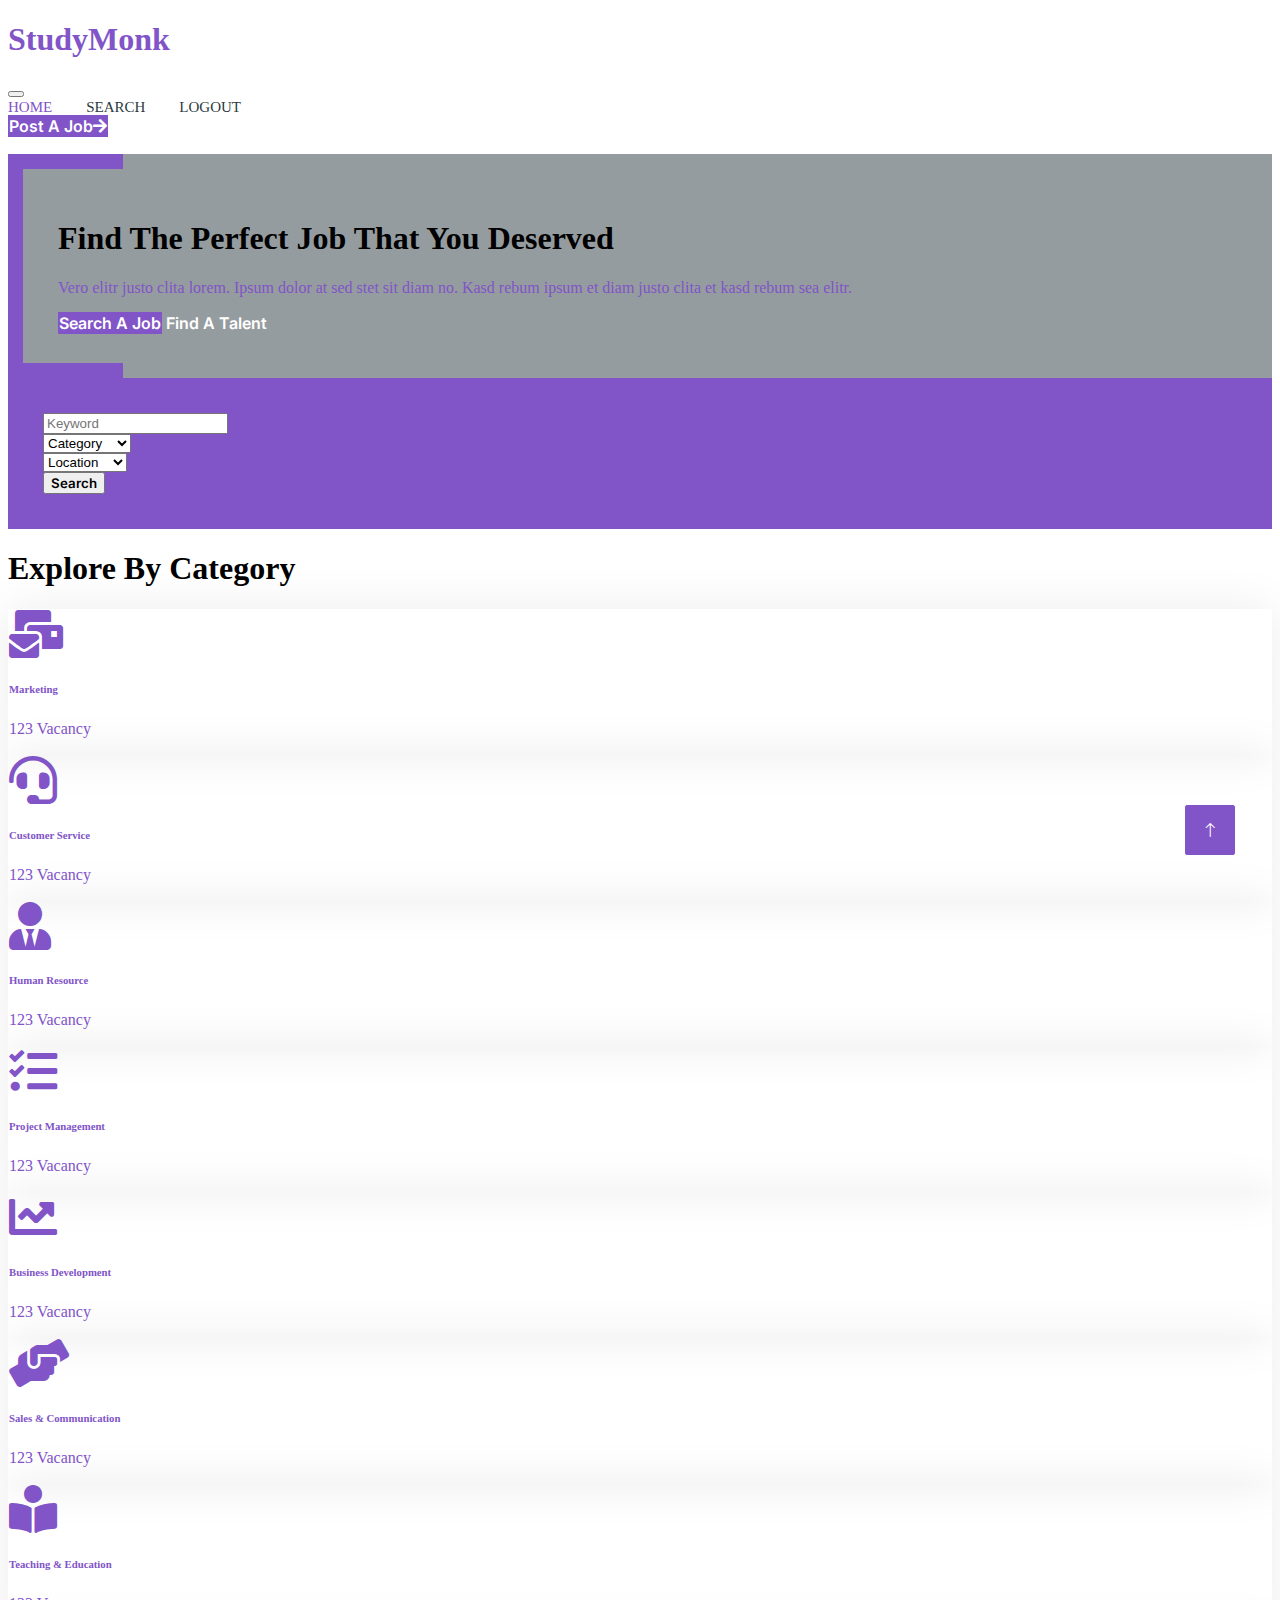
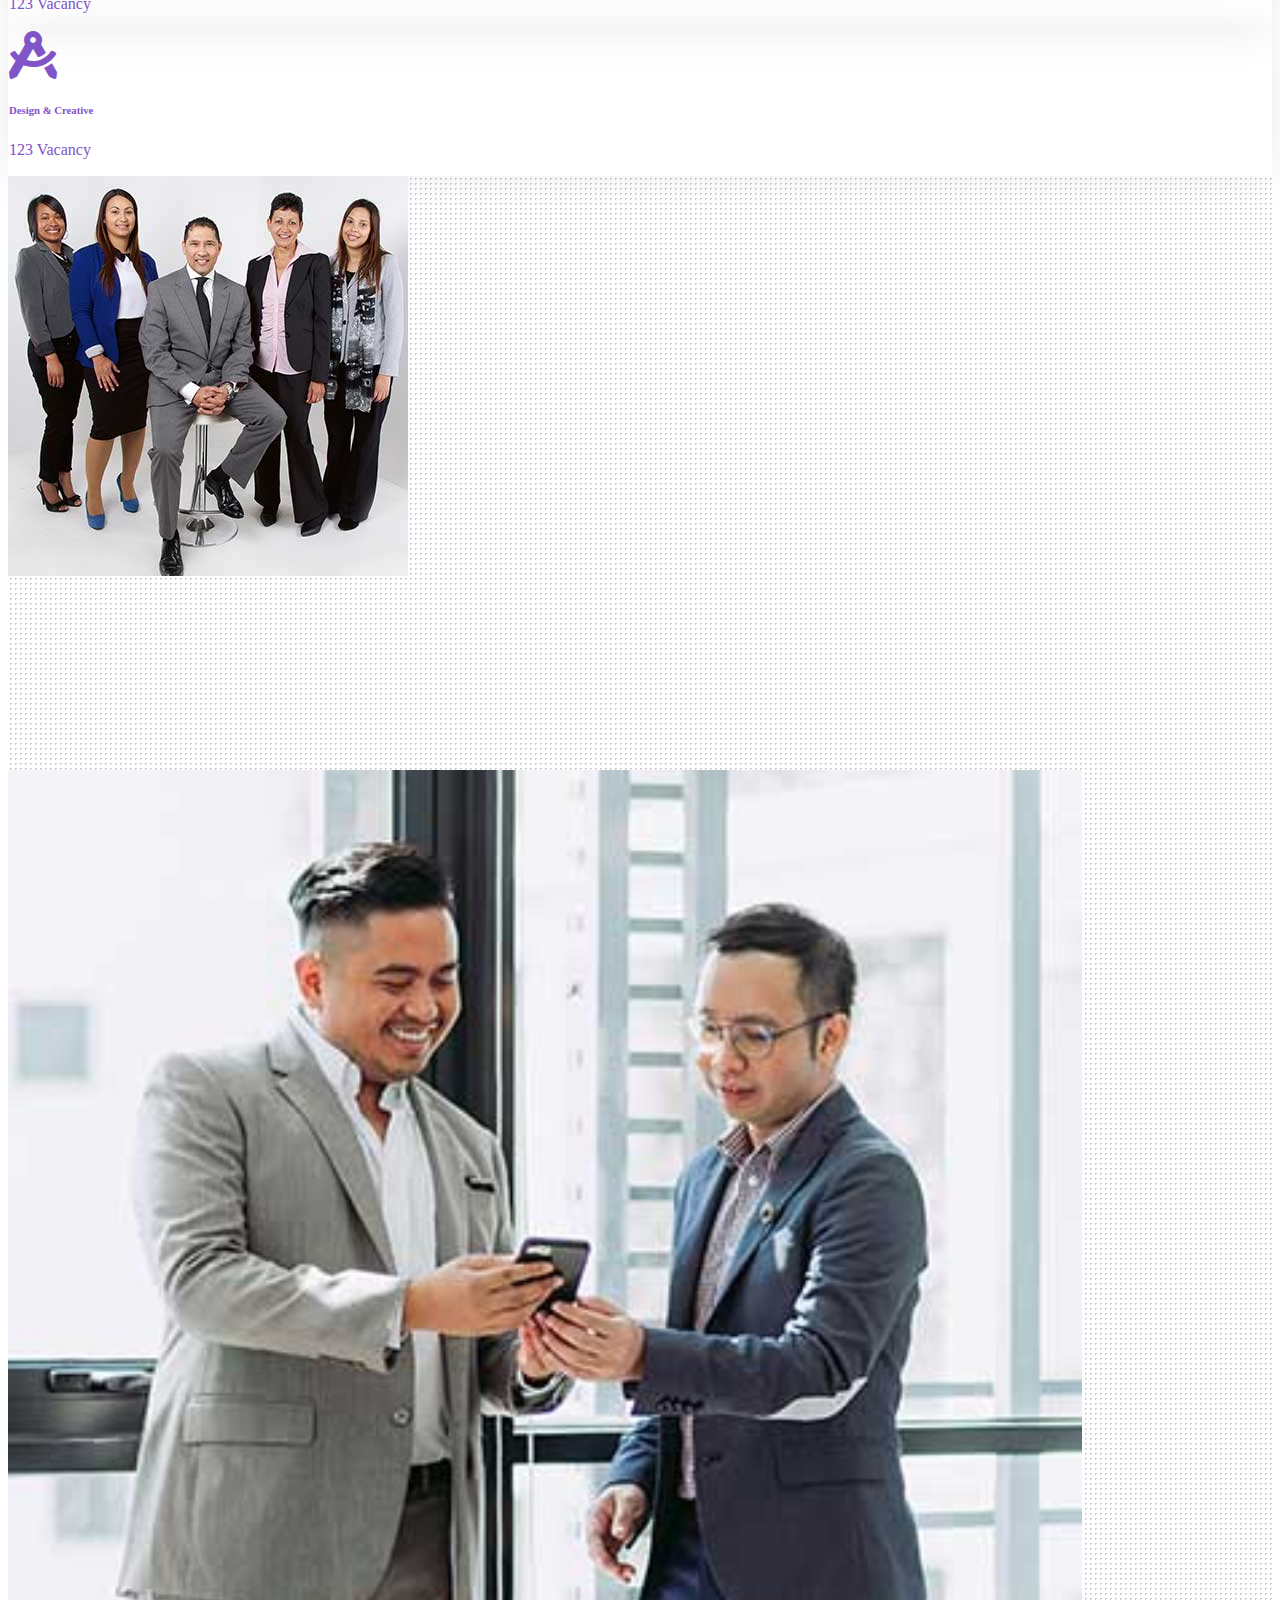
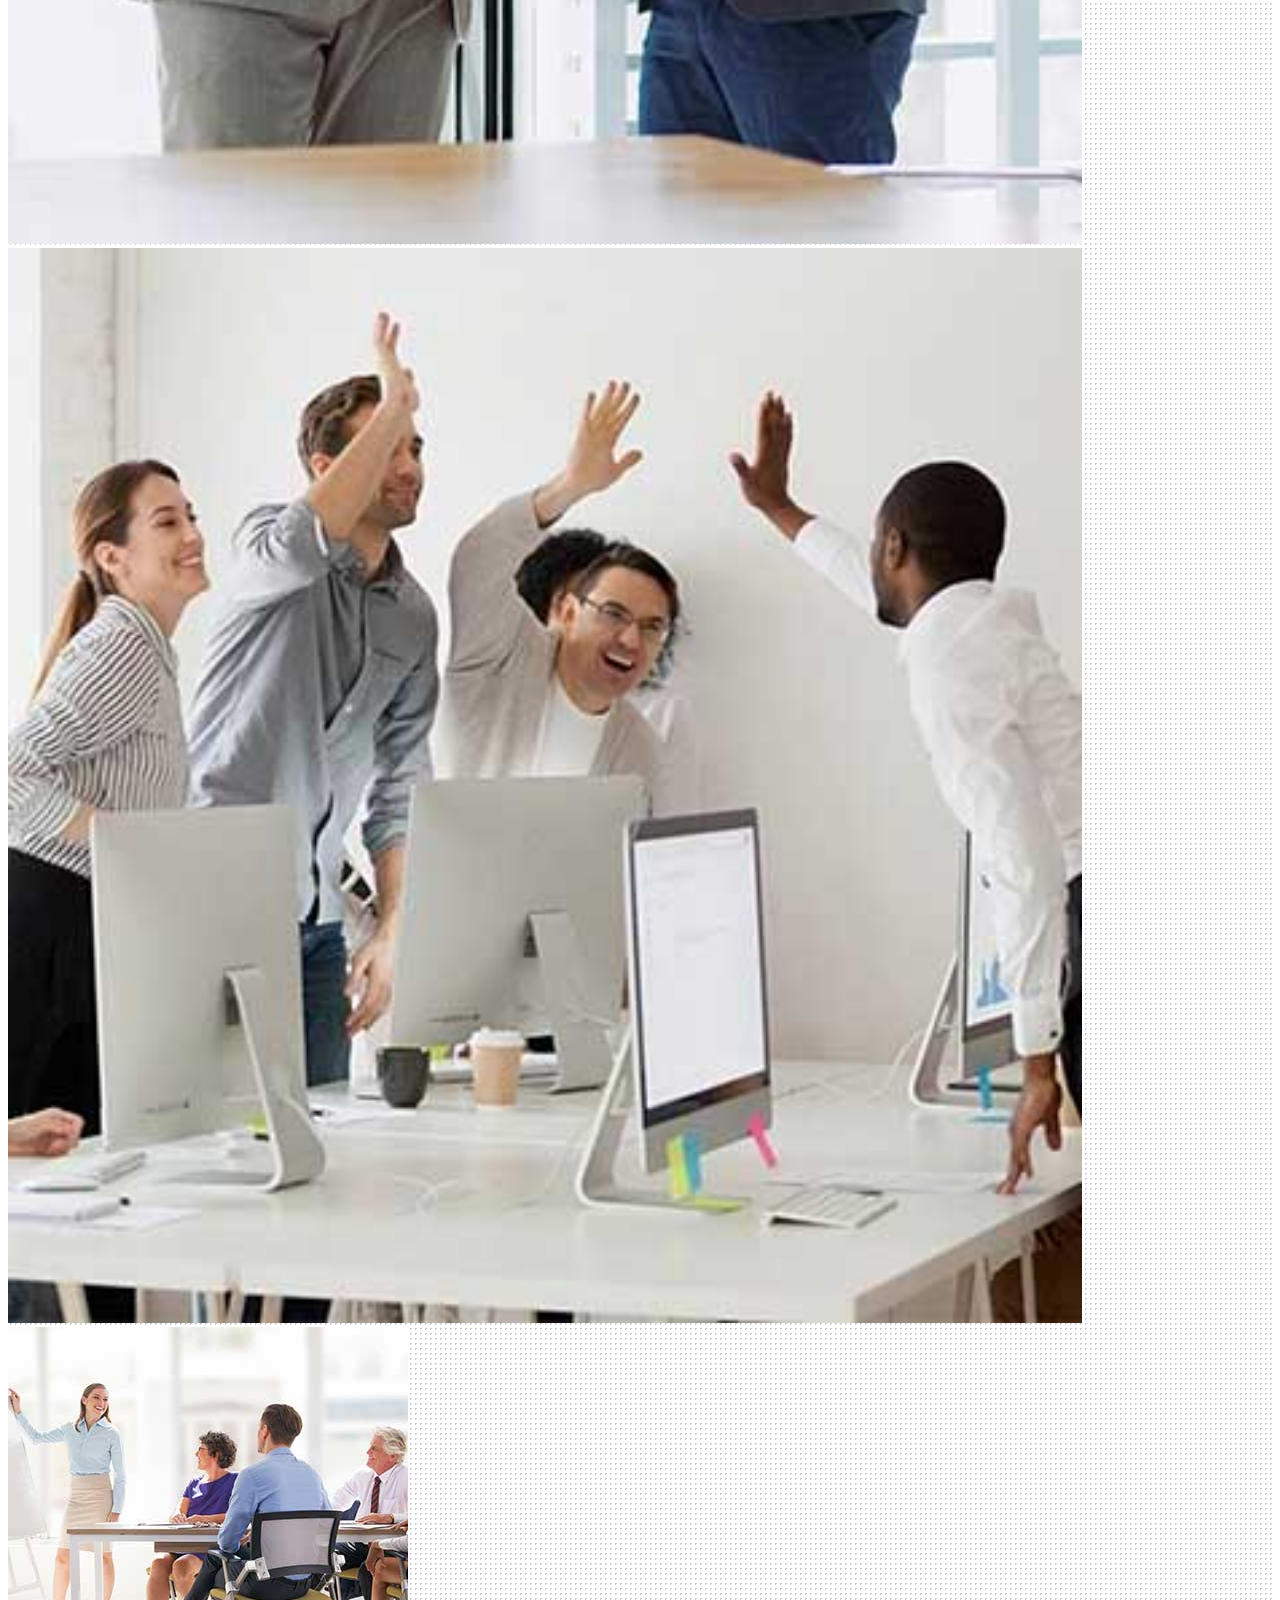
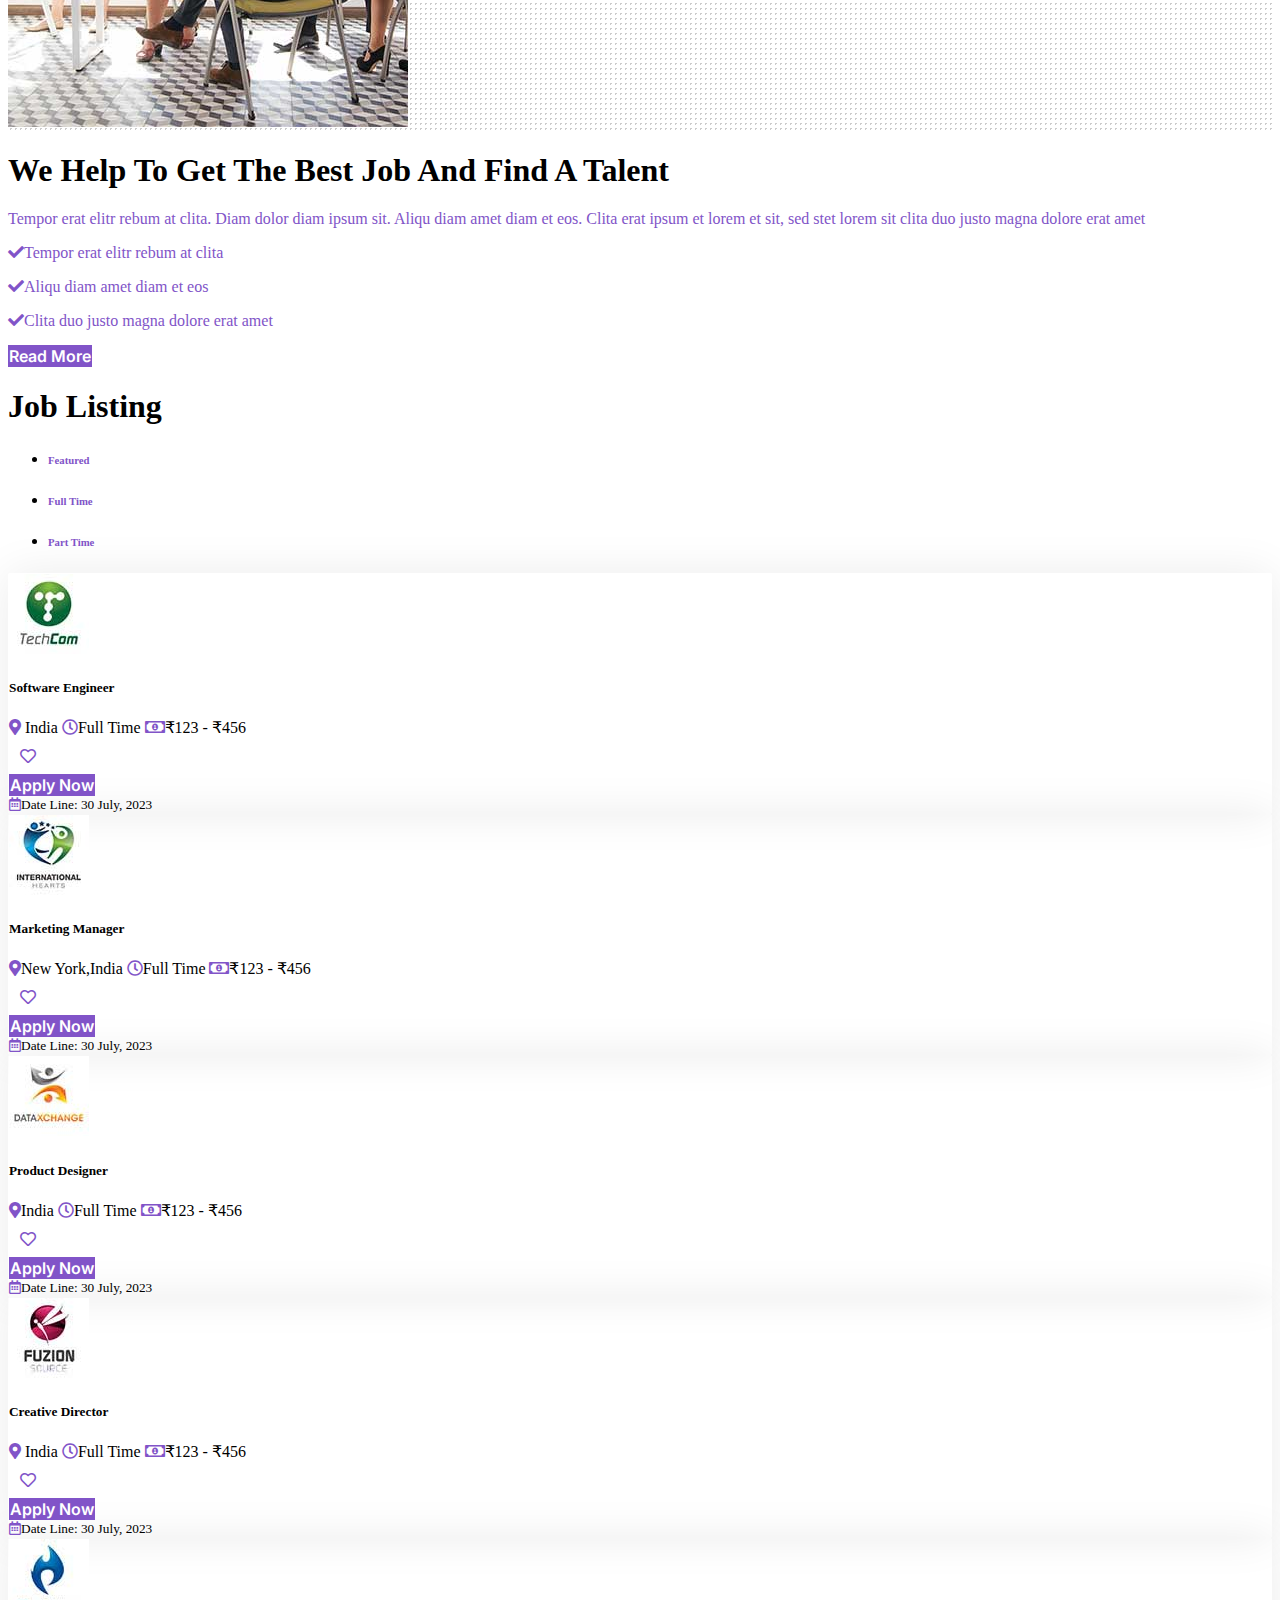
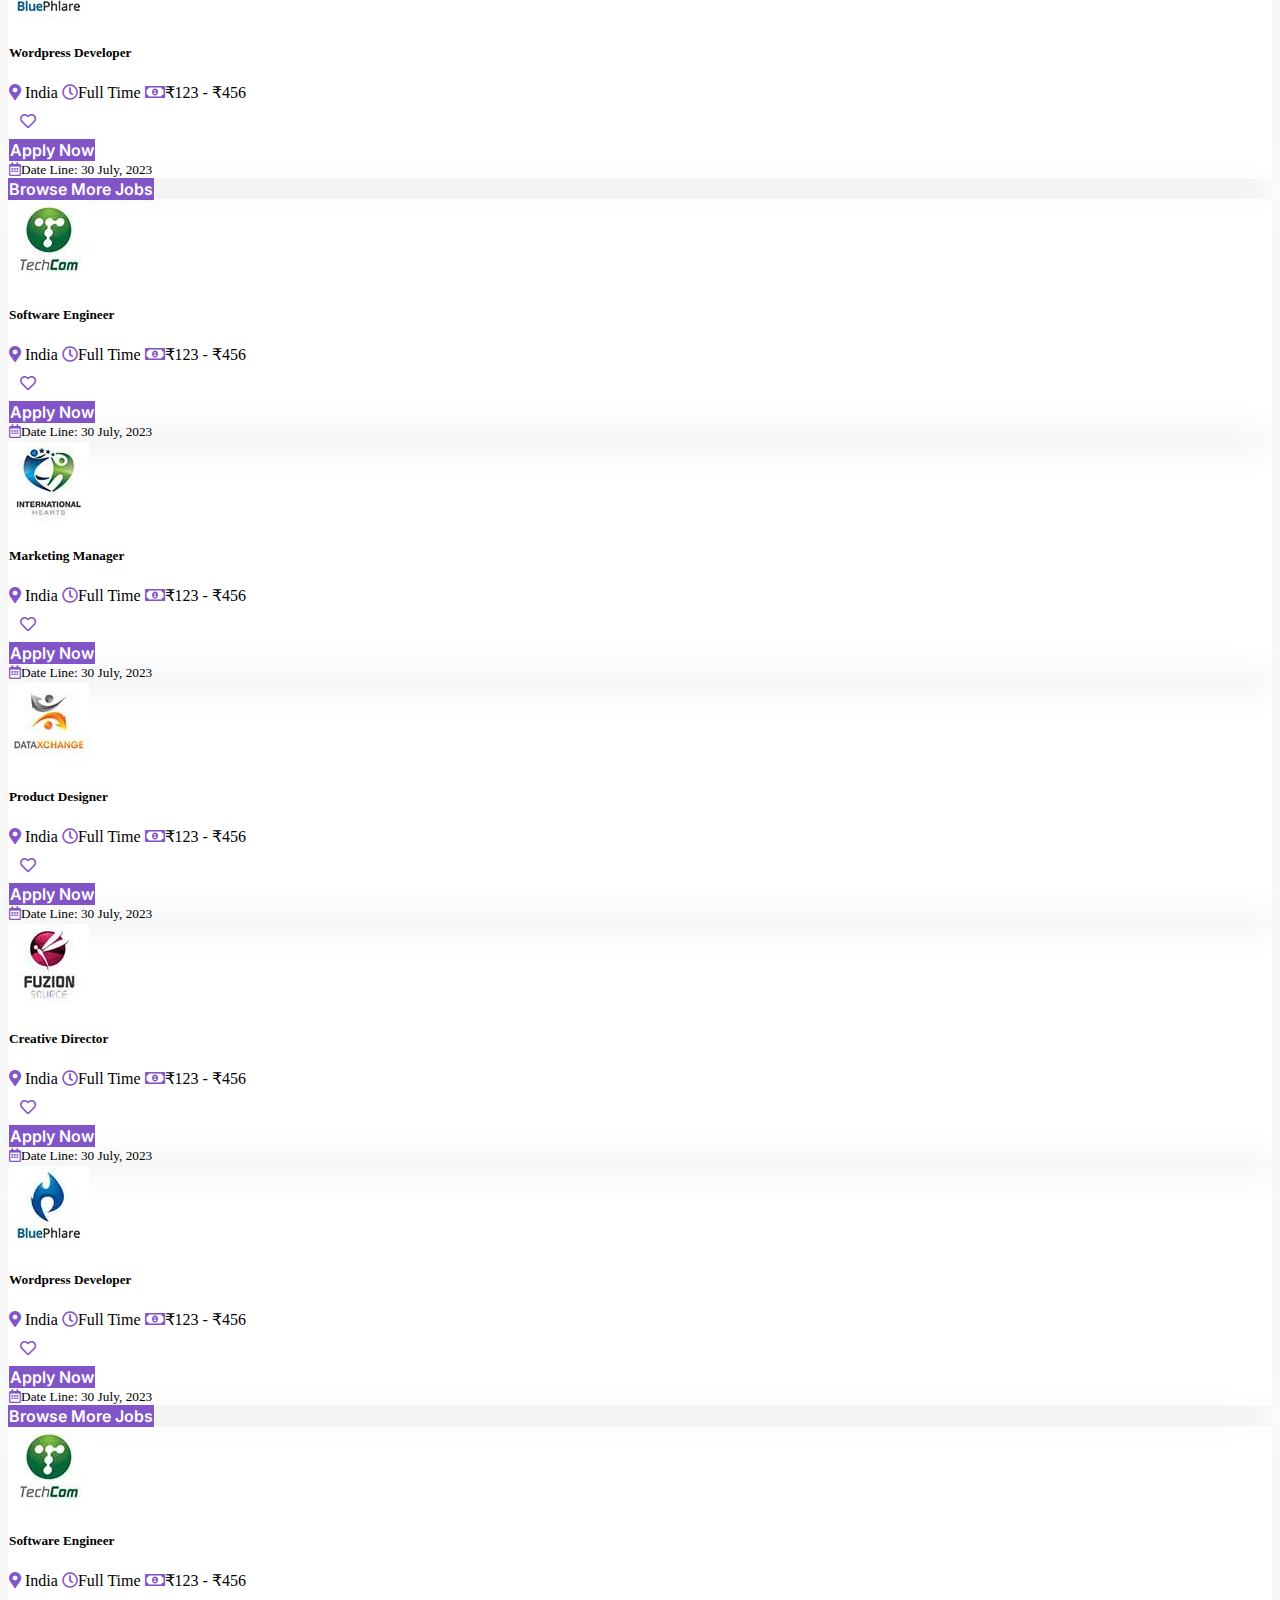
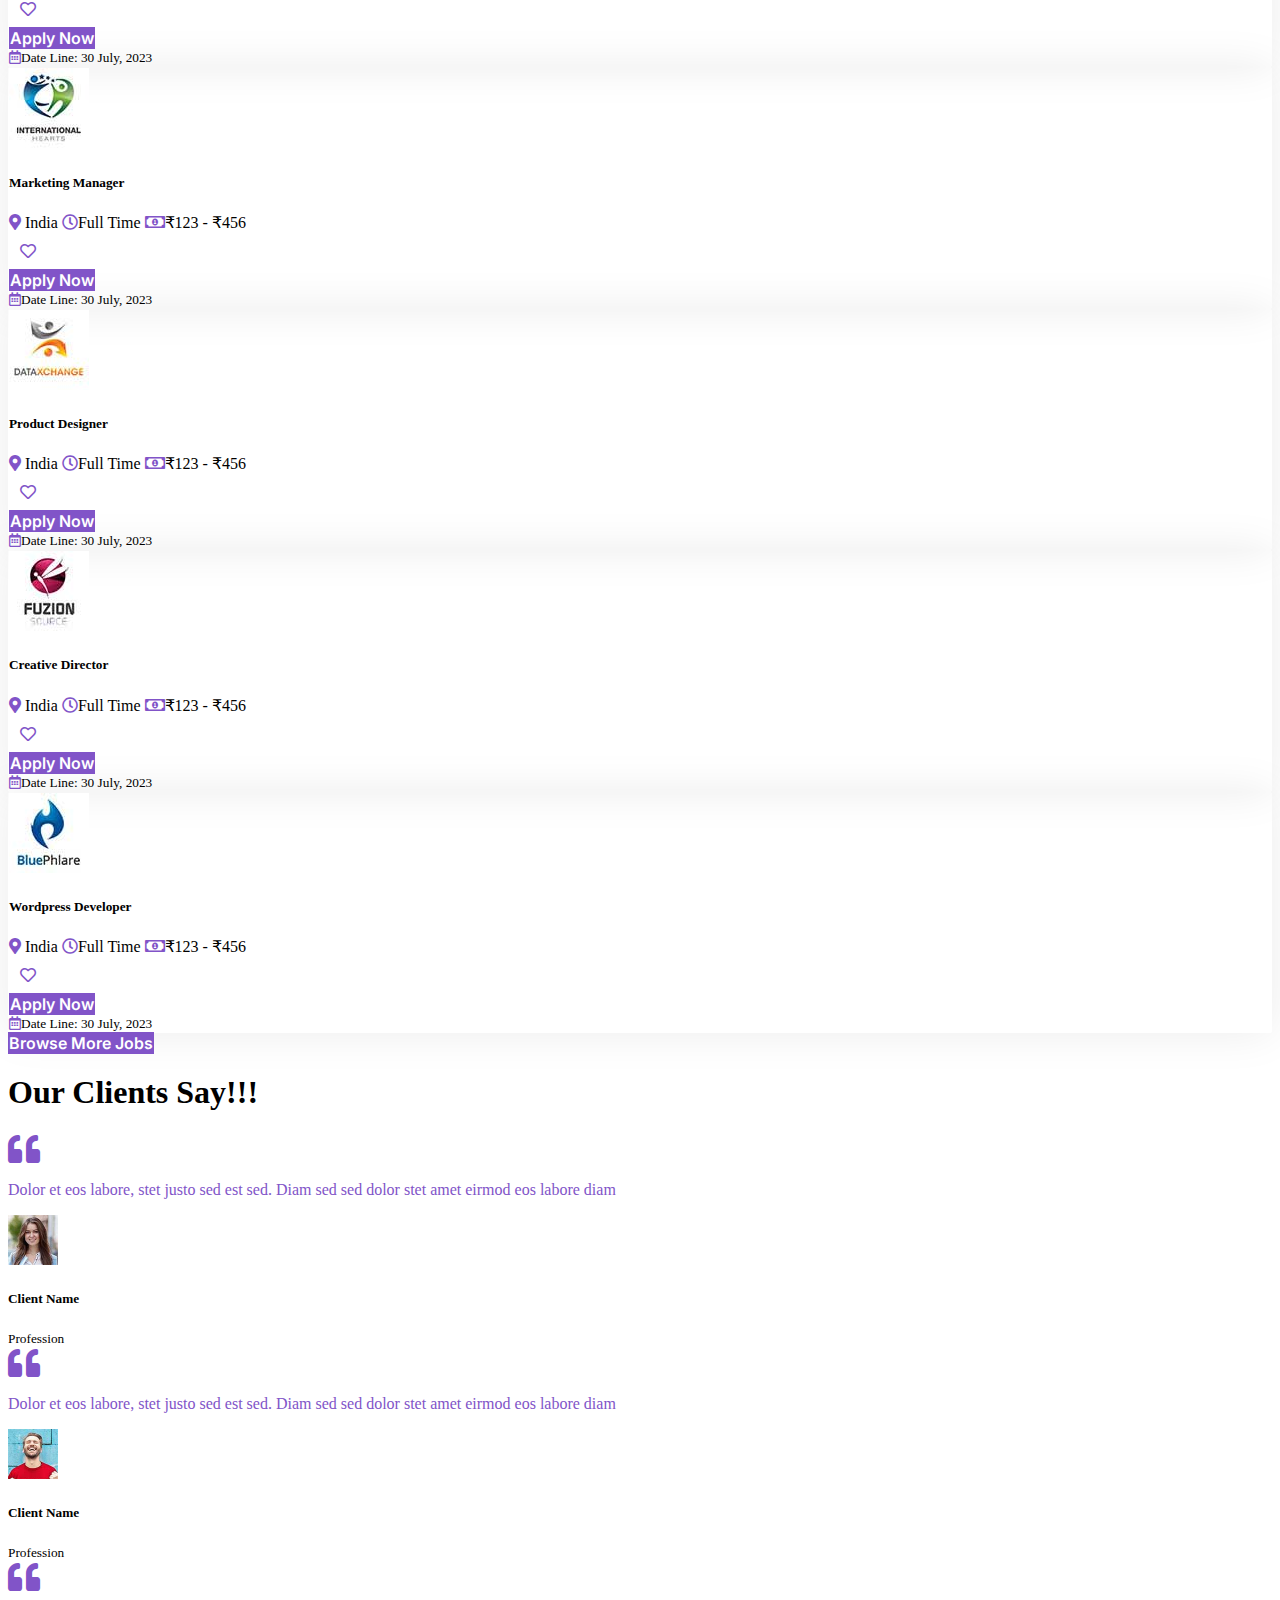
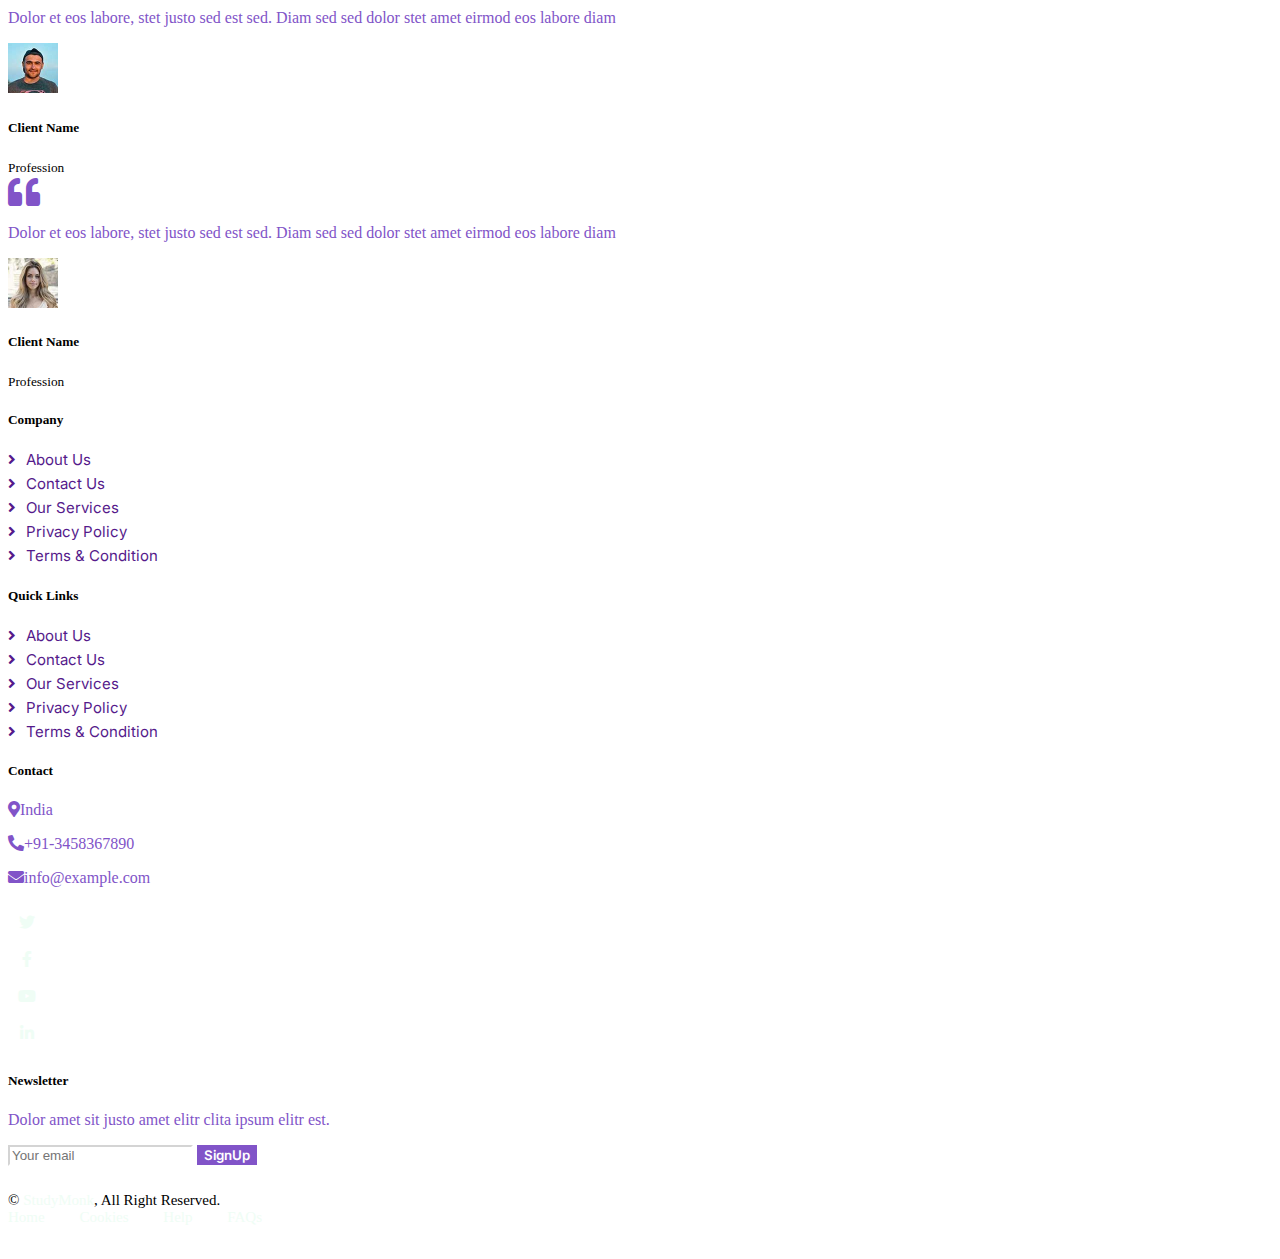
==== home.html @ c02f1f46 "landing page changed" ====
<!DOCTYPE html>
<html lang="en">

<head>
    <meta charset="utf-8">
    <title>StudyMonk</title>
    <meta content="width=device-width, initial-scale=1.0" name="viewport">
    <meta content="" name="keywords">
    <meta content="" name="description">
    <link rel="preconnect" href="https://fonts.googleapis.com">
    <link rel="preconnect" href="https://fonts.gstatic.com" crossorigin>
    <link href="https://fonts.googleapis.com/css2?family=Heebo:wght@400;500;600&family=Inter:wght@700;800&display=swap"
        rel="stylesheet">

    <link href="https://cdnjs.cloudflare.com/ajax/libs/font-awesome/5.10.0/css/all.min.css" rel="stylesheet">
    <link href="https://cdn.jsdelivr.net/npm/bootstrap-icons@1.4.1/font/bootstrap-icons.css" rel="stylesheet">

    <link href="https://cdn.jsdelivr.net/npm/bootstrap@5.3.0/dist/css/bootstrap.min.css" rel="stylesheet"
        integrity="sha384-9ndCyUaIbzAi2FUVXJi0CjmCapSmO7SnpJef0486qhLnuZ2cdeRhO02iuK6FUUVM" crossorigin="anonymous">

    <link href="css/style.css" rel="stylesheet">
</head>

<body>
    <div class="container-xxl bg-white p-0">
        <!-- Navbar Start -->
        <nav class="navbar navbar-expand-lg bg-white navbar-light shadow sticky-top p-0">
            <a href="home.html" class="navbar-brand d-flex align-items-center text-center py-0 px-4 px-lg-5">
                <h1 class="m-0 text-primary">StudyMonk</h1>
            </a>
            <button type="button" class="navbar-toggler me-4" data-bs-toggle="collapse"
                data-bs-target="#navbarCollapse">
                <span class="navbar-toggler-icon"></span>
            </button>
            <div class="collapse navbar-collapse" id="navbarCollapse">
                <div class="navbar-nav ms-auto p-4 p-lg-0">
                    <a href="home.html" class="nav-item nav-link active">Home</a>
                    <!-- <a href="index.html" class="nav-item nav-link">About</a>
                    <a href="index.html" class="nav-item nav-link">Contact</a> -->
                    <a href="search.html" class="nav-item nav-link">Search</a>
                    <a href="login.html" class="nav-item nav-link">Logout</a>
                </div>
                <a href="login.html" class="btn btn-primary rounded-0 py-4 px-lg-5 d-none d-lg-block">Post A Job<i
                        class="fa fa-arrow-right ms-3"></i></a>
            </div>
        </nav>
        <!-- Navbar End -->

        <!-- Carousel Start -->
        <div class="container-fluid p-0">
            <div class="owl-carousel header-carousel position-relative">
                <div class="owl-carousel-item position-relative">
                    <img class="img-fluid" src="./img/headway-5QgIuuBxKwM-unsplash.jpg" alt="">
                    <div class="position-absolute top-0 start-0 w-100 h-100 d-flex align-items-center"
                        style="background: rgba(43, 57, 64, .5);">
                        <div class="container">
                            <div class="row justify-content-start">
                                <div class="col-10 col-lg-8">
                                    <h1 class="display-3 text-white animated slideInDown mb-4">Find The Perfect Job That
                                        You Deserved</h1>
                                    <p class="fs-5 fw-medium text-white mb-4 pb-2">Vero elitr justo clita lorem. Ipsum
                                        dolor at sed stet sit diam no. Kasd rebum ipsum et diam justo clita et kasd
                                        rebum sea elitr.</p>
                                    <a href="" class="btn btn-primary py-md-3 px-md-5 me-3 animated slideInLeft">Search
                                        A Job</a>
                                    <a href="" class="btn btn-secondary py-md-3 px-md-5 animated slideInRight">Find A
                                        Talent</a>
                                </div>
                            </div>
                        </div>
                    </div>
                </div>
            </div>
        </div>
        <!-- Carousel End -->


        <!-- Search Start -->
        <div class="container-fluid bg-primary mb-5 wow fadeIn" data-wow-delay="0.1s" style="padding: 35px;">
            <div class="container">
                <div class="row g-2">
                    <div class="col-md-10">
                        <div class="row g-2">
                            <div class="col-md-4">
                                <input type="text" class="form-control border-0" placeholder="Keyword" />
                            </div>
                            <div class="col-md-4">
                                <select class="form-select border-0">
                                    <option selected>Category</option>
                                    <option value="1">Category 1</option>
                                    <option value="2">Category 2</option>
                                    <option value="3">Category 3</option>
                                </select>
                            </div>
                            <div class="col-md-4">
                                <select class="form-select border-0">
                                    <option selected>Location</option>
                                    <option value="1">Location 1</option>
                                    <option value="2">Location 2</option>
                                    <option value="3">Location 3</option>
                                </select>
                            </div>
                        </div>
                    </div>
                    <div class="col-md-2">
                        <button class="btn btn-dark border-0 w-100">Search</button>
                    </div>
                </div>
            </div>
        </div>
        <!-- Search End -->


        <!-- Category Start -->
        <div class="container-xxl py-5">
            <div class="container">
                <h1 class="text-center mb-5 wow fadeInUp" data-wow-delay="0.1s">Explore By Category</h1>
                <div class="row g-4">
                    <div class="col-lg-3 col-sm-6 wow fadeInUp" data-wow-delay="0.1s">
                        <a class="cat-item rounded p-4" href="">
                            <i class="fa fa-3x fa-mail-bulk text-primary mb-4"></i>
                            <h6 class="mb-3">Marketing</h6>
                            <p class="mb-0">123 Vacancy</p>
                        </a>
                    </div>
                    <div class="col-lg-3 col-sm-6 wow fadeInUp" data-wow-delay="0.3s">
                        <a class="cat-item rounded p-4" href="">
                            <i class="fa fa-3x fa-headset text-primary mb-4"></i>
                            <h6 class="mb-3">Customer Service</h6>
                            <p class="mb-0">123 Vacancy</p>
                        </a>
                    </div>
                    <div class="col-lg-3 col-sm-6 wow fadeInUp" data-wow-delay="0.5s">
                        <a class="cat-item rounded p-4" href="">
                            <i class="fa fa-3x fa-user-tie text-primary mb-4"></i>
                            <h6 class="mb-3">Human Resource</h6>
                            <p class="mb-0">123 Vacancy</p>
                        </a>
                    </div>
                    <div class="col-lg-3 col-sm-6 wow fadeInUp" data-wow-delay="0.7s">
                        <a class="cat-item rounded p-4" href="">
                            <i class="fa fa-3x fa-tasks text-primary mb-4"></i>
                            <h6 class="mb-3">Project Management</h6>
                            <p class="mb-0">123 Vacancy</p>
                        </a>
                    </div>
                    <div class="col-lg-3 col-sm-6 wow fadeInUp" data-wow-delay="0.1s">
                        <a class="cat-item rounded p-4" href="">
                            <i class="fa fa-3x fa-chart-line text-primary mb-4"></i>
                            <h6 class="mb-3">Business Development</h6>
                            <p class="mb-0">123 Vacancy</p>
                        </a>
                    </div>
                    <div class="col-lg-3 col-sm-6 wow fadeInUp" data-wow-delay="0.3s">
                        <a class="cat-item rounded p-4" href="">
                            <i class="fa fa-3x fa-hands-helping text-primary mb-4"></i>
                            <h6 class="mb-3">Sales & Communication</h6>
                            <p class="mb-0">123 Vacancy</p>
                        </a>
                    </div>
                    <div class="col-lg-3 col-sm-6 wow fadeInUp" data-wow-delay="0.5s">
                        <a class="cat-item rounded p-4" href="">
                            <i class="fa fa-3x fa-book-reader text-primary mb-4"></i>
                            <h6 class="mb-3">Teaching & Education</h6>
                            <p class="mb-0">123 Vacancy</p>
                        </a>
                    </div>
                    <div class="col-lg-3 col-sm-6 wow fadeInUp" data-wow-delay="0.7s">
                        <a class="cat-item rounded p-4" href="">
                            <i class="fa fa-3x fa-drafting-compass text-primary mb-4"></i>
                            <h6 class="mb-3">Design & Creative</h6>
                            <p class="mb-0">123 Vacancy</p>
                        </a>
                    </div>
                </div>
            </div>
        </div>
        <!-- Category End -->


        <!-- About Start -->
        <div class="container-xxl py-5">
            <div class="container">
                <div class="row g-5 align-items-center">
                    <div class="col-lg-6 wow fadeIn" data-wow-delay="0.1s">
                        <div class="row g-0 about-bg rounded overflow-hidden">
                            <div class="col-6 text-start">
                                <img class="img-fluid w-100" src="img/about-1.jpg">
                            </div>
                            <div class="col-6 text-start">
                                <img class="img-fluid" src="img/about-2.jpg" style="width: 85%; margin-top: 15%;">
                            </div>
                            <div class="col-6 text-end">
                                <img class="img-fluid" src="img/about-3.jpg" style="width: 85%;">
                            </div>
                            <div class="col-6 text-end">
                                <img class="img-fluid w-100" src="img/about-4.jpg">
                            </div>
                        </div>
                    </div>
                    <div class="col-lg-6 wow fadeIn" data-wow-delay="0.5s">
                        <h1 class="mb-4">We Help To Get The Best Job And Find A Talent</h1>
                        <p class="mb-4">Tempor erat elitr rebum at clita. Diam dolor diam ipsum sit. Aliqu diam amet
                            diam et eos. Clita erat ipsum et lorem et sit, sed stet lorem sit clita duo justo magna
                            dolore erat amet</p>
                        <p><i class="fa fa-check text-primary me-3"></i>Tempor erat elitr rebum at clita</p>
                        <p><i class="fa fa-check text-primary me-3"></i>Aliqu diam amet diam et eos</p>
                        <p><i class="fa fa-check text-primary me-3"></i>Clita duo justo magna dolore erat amet</p>
                        <a class="btn btn-primary py-3 px-5 mt-3" href="">Read More</a>
                    </div>
                </div>
            </div>
        </div>
        <!-- About End -->


        <!-- Jobs Start -->
        <div class="container-xxl py-5">
            <div class="container">
                <h1 class="text-center mb-5 wow fadeInUp" data-wow-delay="0.1s">Job Listing</h1>
                <div class="tab-class text-center wow fadeInUp" data-wow-delay="0.3s">
                    <ul class="nav nav-pills d-inline-flex justify-content-center border-bottom mb-5">
                        <li class="nav-item">
                            <a class="d-flex align-items-center text-start mx-3 ms-0 pb-3 active" data-bs-toggle="pill"
                                href="#tab-1">
                                <h6 class="mt-n1 mb-0">Featured</h6>
                            </a>
                        </li>
                        <li class="nav-item">
                            <a class="d-flex align-items-center text-start mx-3 pb-3" data-bs-toggle="pill"
                                href="#tab-2">
                                <h6 class="mt-n1 mb-0">Full Time</h6>
                            </a>
                        </li>
                        <li class="nav-item">
                            <a class="d-flex align-items-center text-start mx-3 me-0 pb-3" data-bs-toggle="pill"
                                href="#tab-3">
                                <h6 class="mt-n1 mb-0">Part Time</h6>
                            </a>
                        </li>
                    </ul>
                    <div class="tab-content">
                        <div id="tab-1" class="tab-pane fade show p-0 active">
                            <div class="job-item p-4 mb-4">
                                <div class="row g-4">
                                    <div class="col-sm-12 col-md-8 d-flex align-items-center">
                                        <img class="flex-shrink-0 img-fluid border rounded" src="img/com-logo-1.jpg"
                                            alt="" style="width: 80px; height: 80px;">
                                        <div class="text-start ps-4">
                                            <h5 class="mb-3">Software Engineer</h5>
                                            <span class="text-truncate me-3"><i
                                                    class="fa fa-map-marker-alt text-primary me-2"></i>
                                                India</span>
                                            <span class="text-truncate me-3"><i
                                                    class="far fa-clock text-primary me-2"></i>Full Time</span>
                                            <span class="text-truncate me-0"><i
                                                    class="far fa-money-bill-alt text-primary me-2"></i>&#8377;123 -
                                                &#8377;456</span>
                                        </div>
                                    </div>
                                    <div
                                        class="col-sm-12 col-md-4 d-flex flex-column align-items-start align-items-md-end justify-content-center">
                                        <div class="d-flex mb-3">
                                            <a class="btn btn-light btn-square me-3" href=""><i
                                                    class="far fa-heart text-primary"></i></a>
                                            <a class="btn btn-primary" href="">Apply Now</a>
                                        </div>
                                        <small class="text-truncate"><i
                                                class="far fa-calendar-alt text-primary me-2"></i>Date Line: 30 July,
                                            2023</small>
                                    </div>
                                </div>
                            </div>
                            <div class="job-item p-4 mb-4">
                                <div class="row g-4">
                                    <div class="col-sm-12 col-md-8 d-flex align-items-center">
                                        <img class="flex-shrink-0 img-fluid border rounded" src="img/com-logo-2.jpg"
                                            alt="" style="width: 80px; height: 80px;">
                                        <div class="text-start ps-4">
                                            <h5 class="mb-3">Marketing Manager</h5>
                                            <span class="text-truncate me-3"><i
                                                    class="fa fa-map-marker-alt text-primary me-2"></i>New
                                                York,India</span>
                                            <span class="text-truncate me-3"><i
                                                    class="far fa-clock text-primary me-2"></i>Full Time</span>
                                            <span class="text-truncate me-0"><i
                                                    class="far fa-money-bill-alt text-primary me-2"></i>&#8377;123 -
                                                &#8377;456</span>
                                        </div>
                                    </div>
                                    <div
                                        class="col-sm-12 col-md-4 d-flex flex-column align-items-start align-items-md-end justify-content-center">
                                        <div class="d-flex mb-3">
                                            <a class="btn btn-light btn-square me-3" href=""><i
                                                    class="far fa-heart text-primary"></i></a>
                                            <a class="btn btn-primary" href="">Apply Now</a>
                                        </div>
                                        <small class="text-truncate"><i
                                                class="far fa-calendar-alt text-primary me-2"></i>Date Line: 30 July,
                                            2023</small>
                                    </div>
                                </div>
                            </div>
                            <div class="job-item p-4 mb-4">
                                <div class="row g-4">
                                    <div class="col-sm-12 col-md-8 d-flex align-items-center">
                                        <img class="flex-shrink-0 img-fluid border rounded" src="img/com-logo-3.jpg"
                                            alt="" style="width: 80px; height: 80px;">
                                        <div class="text-start ps-4">
                                            <h5 class="mb-3">Product Designer</h5>
                                            <span class="text-truncate me-3"><i
                                                    class="fa fa-map-marker-alt text-primary me-2"></i>India</span>
                                            <span class="text-truncate me-3"><i
                                                    class="far fa-clock text-primary me-2"></i>Full Time</span>
                                            <span class="text-truncate me-0"><i
                                                    class="far fa-money-bill-alt text-primary me-2"></i>&#8377;123 -
                                                &#8377;456</span>
                                        </div>
                                    </div>
                                    <div
                                        class="col-sm-12 col-md-4 d-flex flex-column align-items-start align-items-md-end justify-content-center">
                                        <div class="d-flex mb-3">
                                            <a class="btn btn-light btn-square me-3" href=""><i
                                                    class="far fa-heart text-primary"></i></a>
                                            <a class="btn btn-primary" href="">Apply Now</a>
                                        </div>
                                        <small class="text-truncate"><i
                                                class="far fa-calendar-alt text-primary me-2"></i>Date Line: 30 July,
                                            2023</small>
                                    </div>
                                </div>
                            </div>
                            <div class="job-item p-4 mb-4">
                                <div class="row g-4">
                                    <div class="col-sm-12 col-md-8 d-flex align-items-center">
                                        <img class="flex-shrink-0 img-fluid border rounded" src="img/com-logo-4.jpg"
                                            alt="" style="width: 80px; height: 80px;">
                                        <div class="text-start ps-4">
                                            <h5 class="mb-3">Creative Director</h5>
                                            <span class="text-truncate me-3"><i
                                                    class="fa fa-map-marker-alt text-primary me-2"></i>
                                                India</span>
                                            <span class="text-truncate me-3"><i
                                                    class="far fa-clock text-primary me-2"></i>Full Time</span>
                                            <span class="text-truncate me-0"><i
                                                    class="far fa-money-bill-alt text-primary me-2"></i>&#8377;123 -
                                                &#8377;456</span>
                                        </div>
                                    </div>
                                    <div
                                        class="col-sm-12 col-md-4 d-flex flex-column align-items-start align-items-md-end justify-content-center">
                                        <div class="d-flex mb-3">
                                            <a class="btn btn-light btn-square me-3" href=""><i
                                                    class="far fa-heart text-primary"></i></a>
                                            <a class="btn btn-primary" href="">Apply Now</a>
                                        </div>
                                        <small class="text-truncate"><i
                                                class="far fa-calendar-alt text-primary me-2"></i>Date Line: 30 July,
                                            2023</small>
                                    </div>
                                </div>
                            </div>
                            <div class="job-item p-4 mb-4">
                                <div class="row g-4">
                                    <div class="col-sm-12 col-md-8 d-flex align-items-center">
                                        <img class="flex-shrink-0 img-fluid border rounded" src="img/com-logo-5.jpg"
                                            alt="" style="width: 80px; height: 80px;">
                                        <div class="text-start ps-4">
                                            <h5 class="mb-3">Wordpress Developer</h5>
                                            <span class="text-truncate me-3"><i
                                                    class="fa fa-map-marker-alt text-primary me-2"></i>
                                                India</span>
                                            <span class="text-truncate me-3"><i
                                                    class="far fa-clock text-primary me-2"></i>Full Time</span>
                                            <span class="text-truncate me-0"><i
                                                    class="far fa-money-bill-alt text-primary me-2"></i>&#8377;123 -
                                                &#8377;456</span>
                                        </div>
                                    </div>
                                    <div
                                        class="col-sm-12 col-md-4 d-flex flex-column align-items-start align-items-md-end justify-content-center">
                                        <div class="d-flex mb-3">
                                            <a class="btn btn-light btn-square me-3" href=""><i
                                                    class="far fa-heart text-primary"></i></a>
                                            <a class="btn btn-primary" href="">Apply Now</a>
                                        </div>
                                        <small class="text-truncate"><i
                                                class="far fa-calendar-alt text-primary me-2"></i>Date Line: 30 July,
                                            2023</small>
                                    </div>
                                </div>
                            </div>
                            <a class="btn btn-primary py-3 px-5" href="">Browse More Jobs</a>
                        </div>
                        <div id="tab-2" class="tab-pane fade show p-0">
                            <div class="job-item p-4 mb-4">
                                <div class="row g-4">
                                    <div class="col-sm-12 col-md-8 d-flex align-items-center">
                                        <img class="flex-shrink-0 img-fluid border rounded" src="img/com-logo-1.jpg"
                                            alt="" style="width: 80px; height: 80px;">
                                        <div class="text-start ps-4">
                                            <h5 class="mb-3">Software Engineer</h5>
                                            <span class="text-truncate me-3"><i
                                                    class="fa fa-map-marker-alt text-primary me-2"></i>
                                                India</span>
                                            <span class="text-truncate me-3"><i
                                                    class="far fa-clock text-primary me-2"></i>Full Time</span>
                                            <span class="text-truncate me-0"><i
                                                    class="far fa-money-bill-alt text-primary me-2"></i>&#8377;123 -
                                                &#8377;456</span>
                                        </div>
                                    </div>
                                    <div
                                        class="col-sm-12 col-md-4 d-flex flex-column align-items-start align-items-md-end justify-content-center">
                                        <div class="d-flex mb-3">
                                            <a class="btn btn-light btn-square me-3" href=""><i
                                                    class="far fa-heart text-primary"></i></a>
                                            <a class="btn btn-primary" href="">Apply Now</a>
                                        </div>
                                        <small class="text-truncate"><i
                                                class="far fa-calendar-alt text-primary me-2"></i>Date Line: 30 July,
                                            2023</small>
                                    </div>
                                </div>
                            </div>
                            <div class="job-item p-4 mb-4">
                                <div class="row g-4">
                                    <div class="col-sm-12 col-md-8 d-flex align-items-center">
                                        <img class="flex-shrink-0 img-fluid border rounded" src="img/com-logo-2.jpg"
                                            alt="" style="width: 80px; height: 80px;">
                                        <div class="text-start ps-4">
                                            <h5 class="mb-3">Marketing Manager</h5>
                                            <span class="text-truncate me-3"><i
                                                    class="fa fa-map-marker-alt text-primary me-2"></i>
                                                India</span>
                                            <span class="text-truncate me-3"><i
                                                    class="far fa-clock text-primary me-2"></i>Full Time</span>
                                            <span class="text-truncate me-0"><i
                                                    class="far fa-money-bill-alt text-primary me-2"></i>&#8377;123 -
                                                &#8377;456</span>
                                        </div>
                                    </div>
                                    <div
                                        class="col-sm-12 col-md-4 d-flex flex-column align-items-start align-items-md-end justify-content-center">
                                        <div class="d-flex mb-3">
                                            <a class="btn btn-light btn-square me-3" href=""><i
                                                    class="far fa-heart text-primary"></i></a>
                                            <a class="btn btn-primary" href="">Apply Now</a>
                                        </div>
                                        <small class="text-truncate"><i
                                                class="far fa-calendar-alt text-primary me-2"></i>Date Line: 30 July,
                                            2023</small>
                                    </div>
                                </div>
                            </div>
                            <div class="job-item p-4 mb-4">
                                <div class="row g-4">
                                    <div class="col-sm-12 col-md-8 d-flex align-items-center">
                                        <img class="flex-shrink-0 img-fluid border rounded" src="img/com-logo-3.jpg"
                                            alt="" style="width: 80px; height: 80px;">
                                        <div class="text-start ps-4">
                                            <h5 class="mb-3">Product Designer</h5>
                                            <span class="text-truncate me-3"><i
                                                    class="fa fa-map-marker-alt text-primary me-2"></i>
                                                India</span>
                                            <span class="text-truncate me-3"><i
                                                    class="far fa-clock text-primary me-2"></i>Full Time</span>
                                            <span class="text-truncate me-0"><i
                                                    class="far fa-money-bill-alt text-primary me-2"></i>&#8377;123 -
                                                &#8377;456</span>
                                        </div>
                                    </div>
                                    <div
                                        class="col-sm-12 col-md-4 d-flex flex-column align-items-start align-items-md-end justify-content-center">
                                        <div class="d-flex mb-3">
                                            <a class="btn btn-light btn-square me-3" href=""><i
                                                    class="far fa-heart text-primary"></i></a>
                                            <a class="btn btn-primary" href="">Apply Now</a>
                                        </div>
                                        <small class="text-truncate"><i
                                                class="far fa-calendar-alt text-primary me-2"></i>Date Line: 30 July,
                                            2023</small>
                                    </div>
                                </div>
                            </div>
                            <div class="job-item p-4 mb-4">
                                <div class="row g-4">
                                    <div class="col-sm-12 col-md-8 d-flex align-items-center">
                                        <img class="flex-shrink-0 img-fluid border rounded" src="img/com-logo-4.jpg"
                                            alt="" style="width: 80px; height: 80px;">
                                        <div class="text-start ps-4">
                                            <h5 class="mb-3">Creative Director</h5>
                                            <span class="text-truncate me-3"><i
                                                    class="fa fa-map-marker-alt text-primary me-2"></i>
                                                India</span>
                                            <span class="text-truncate me-3"><i
                                                    class="far fa-clock text-primary me-2"></i>Full Time</span>
                                            <span class="text-truncate me-0"><i
                                                    class="far fa-money-bill-alt text-primary me-2"></i>&#8377;123 -
                                                &#8377;456</span>
                                        </div>
                                    </div>
                                    <div
                                        class="col-sm-12 col-md-4 d-flex flex-column align-items-start align-items-md-end justify-content-center">
                                        <div class="d-flex mb-3">
                                            <a class="btn btn-light btn-square me-3" href=""><i
                                                    class="far fa-heart text-primary"></i></a>
                                            <a class="btn btn-primary" href="">Apply Now</a>
                                        </div>
                                        <small class="text-truncate"><i
                                                class="far fa-calendar-alt text-primary me-2"></i>Date Line: 30 July,
                                            2023</small>
                                    </div>
                                </div>
                            </div>
                            <div class="job-item p-4 mb-4">
                                <div class="row g-4">
                                    <div class="col-sm-12 col-md-8 d-flex align-items-center">
                                        <img class="flex-shrink-0 img-fluid border rounded" src="img/com-logo-5.jpg"
                                            alt="" style="width: 80px; height: 80px;">
                                        <div class="text-start ps-4">
                                            <h5 class="mb-3">Wordpress Developer</h5>
                                            <span class="text-truncate me-3"><i
                                                    class="fa fa-map-marker-alt text-primary me-2"></i>
                                                India</span>
                                            <span class="text-truncate me-3"><i
                                                    class="far fa-clock text-primary me-2"></i>Full Time</span>
                                            <span class="text-truncate me-0"><i
                                                    class="far fa-money-bill-alt text-primary me-2"></i>&#8377;123 -
                                                &#8377;456</span>
                                        </div>
                                    </div>
                                    <div
                                        class="col-sm-12 col-md-4 d-flex flex-column align-items-start align-items-md-end justify-content-center">
                                        <div class="d-flex mb-3">
                                            <a class="btn btn-light btn-square me-3" href=""><i
                                                    class="far fa-heart text-primary"></i></a>
                                            <a class="btn btn-primary" href="">Apply Now</a>
                                        </div>
                                        <small class="text-truncate"><i
                                                class="far fa-calendar-alt text-primary me-2"></i>Date Line: 30 July,
                                            2023</small>
                                    </div>
                                </div>
                            </div>
                            <a class="btn btn-primary py-3 px-5" href="">Browse More Jobs</a>
                        </div>
                        <div id="tab-3" class="tab-pane fade show p-0">
                            <div class="job-item p-4 mb-4">
                                <div class="row g-4">
                                    <div class="col-sm-12 col-md-8 d-flex align-items-center">
                                        <img class="flex-shrink-0 img-fluid border rounded" src="img/com-logo-1.jpg"
                                            alt="" style="width: 80px; height: 80px;">
                                        <div class="text-start ps-4">
                                            <h5 class="mb-3">Software Engineer</h5>
                                            <span class="text-truncate me-3"><i
                                                    class="fa fa-map-marker-alt text-primary me-2"></i>
                                                India</span>
                                            <span class="text-truncate me-3"><i
                                                    class="far fa-clock text-primary me-2"></i>Full Time</span>
                                            <span class="text-truncate me-0"><i
                                                    class="far fa-money-bill-alt text-primary me-2"></i>&#8377;123 -
                                                &#8377;456</span>
                                        </div>
                                    </div>
                                    <div
                                        class="col-sm-12 col-md-4 d-flex flex-column align-items-start align-items-md-end justify-content-center">
                                        <div class="d-flex mb-3">
                                            <a class="btn btn-light btn-square me-3" href=""><i
                                                    class="far fa-heart text-primary"></i></a>
                                            <a class="btn btn-primary" href="">Apply Now</a>
                                        </div>
                                        <small class="text-truncate"><i
                                                class="far fa-calendar-alt text-primary me-2"></i>Date Line: 30 July,
                                            2023</small>
                                    </div>
                                </div>
                            </div>
                            <div class="job-item p-4 mb-4">
                                <div class="row g-4">
                                    <div class="col-sm-12 col-md-8 d-flex align-items-center">
                                        <img class="flex-shrink-0 img-fluid border rounded" src="img/com-logo-2.jpg"
                                            alt="" style="width: 80px; height: 80px;">
                                        <div class="text-start ps-4">
                                            <h5 class="mb-3">Marketing Manager</h5>
                                            <span class="text-truncate me-3"><i
                                                    class="fa fa-map-marker-alt text-primary me-2"></i>
                                                India</span>
                                            <span class="text-truncate me-3"><i
                                                    class="far fa-clock text-primary me-2"></i>Full Time</span>
                                            <span class="text-truncate me-0"><i
                                                    class="far fa-money-bill-alt text-primary me-2"></i>&#8377;123 -
                                                &#8377;456</span>
                                        </div>
                                    </div>
                                    <div
                                        class="col-sm-12 col-md-4 d-flex flex-column align-items-start align-items-md-end justify-content-center">
                                        <div class="d-flex mb-3">
                                            <a class="btn btn-light btn-square me-3" href=""><i
                                                    class="far fa-heart text-primary"></i></a>
                                            <a class="btn btn-primary" href="">Apply Now</a>
                                        </div>
                                        <small class="text-truncate"><i
                                                class="far fa-calendar-alt text-primary me-2"></i>Date Line: 30 July,
                                            2023</small>
                                    </div>
                                </div>
                            </div>
                            <div class="job-item p-4 mb-4">
                                <div class="row g-4">
                                    <div class="col-sm-12 col-md-8 d-flex align-items-center">
                                        <img class="flex-shrink-0 img-fluid border rounded" src="img/com-logo-3.jpg"
                                            alt="" style="width: 80px; height: 80px;">
                                        <div class="text-start ps-4">
                                            <h5 class="mb-3">Product Designer</h5>
                                            <span class="text-truncate me-3"><i
                                                    class="fa fa-map-marker-alt text-primary me-2"></i>
                                                India</span>
                                            <span class="text-truncate me-3"><i
                                                    class="far fa-clock text-primary me-2"></i>Full Time</span>
                                            <span class="text-truncate me-0"><i
                                                    class="far fa-money-bill-alt text-primary me-2"></i>&#8377;123 -
                                                &#8377;456</span>
                                        </div>
                                    </div>
                                    <div
                                        class="col-sm-12 col-md-4 d-flex flex-column align-items-start align-items-md-end justify-content-center">
                                        <div class="d-flex mb-3">
                                            <a class="btn btn-light btn-square me-3" href=""><i
                                                    class="far fa-heart text-primary"></i></a>
                                            <a class="btn btn-primary" href="">Apply Now</a>
                                        </div>
                                        <small class="text-truncate"><i
                                                class="far fa-calendar-alt text-primary me-2"></i>Date Line: 30 July,
                                            2023</small>
                                    </div>
                                </div>
                            </div>
                            <div class="job-item p-4 mb-4">
                                <div class="row g-4">
                                    <div class="col-sm-12 col-md-8 d-flex align-items-center">
                                        <img class="flex-shrink-0 img-fluid border rounded" src="img/com-logo-4.jpg"
                                            alt="" style="width: 80px; height: 80px;">
                                        <div class="text-start ps-4">
                                            <h5 class="mb-3">Creative Director</h5>
                                            <span class="text-truncate me-3"><i
                                                    class="fa fa-map-marker-alt text-primary me-2"></i>
                                                India</span>
                                            <span class="text-truncate me-3"><i
                                                    class="far fa-clock text-primary me-2"></i>Full Time</span>
                                            <span class="text-truncate me-0"><i
                                                    class="far fa-money-bill-alt text-primary me-2"></i>&#8377;123 -
                                                &#8377;456</span>
                                        </div>
                                    </div>
                                    <div
                                        class="col-sm-12 col-md-4 d-flex flex-column align-items-start align-items-md-end justify-content-center">
                                        <div class="d-flex mb-3">
                                            <a class="btn btn-light btn-square me-3" href=""><i
                                                    class="far fa-heart text-primary"></i></a>
                                            <a class="btn btn-primary" href="">Apply Now</a>
                                        </div>
                                        <small class="text-truncate"><i
                                                class="far fa-calendar-alt text-primary me-2"></i>Date Line: 30 July,
                                            2023</small>
                                    </div>
                                </div>
                            </div>
                            <div class="job-item p-4 mb-4">
                                <div class="row g-4">
                                    <div class="col-sm-12 col-md-8 d-flex align-items-center">
                                        <img class="flex-shrink-0 img-fluid border rounded" src="img/com-logo-5.jpg"
                                            alt="" style="width: 80px; height: 80px;">
                                        <div class="text-start ps-4">
                                            <h5 class="mb-3">Wordpress Developer</h5>
                                            <span class="text-truncate me-3"><i
                                                    class="fa fa-map-marker-alt text-primary me-2"></i>
                                                India</span>
                                            <span class="text-truncate me-3"><i
                                                    class="far fa-clock text-primary me-2"></i>Full Time</span>
                                            <span class="text-truncate me-0"><i
                                                    class="far fa-money-bill-alt text-primary me-2"></i>&#8377;123 -
                                                &#8377;456</span>
                                        </div>
                                    </div>
                                    <div
                                        class="col-sm-12 col-md-4 d-flex flex-column align-items-start align-items-md-end justify-content-center">
                                        <div class="d-flex mb-3">
                                            <a class="btn btn-light btn-square me-3" href=""><i
                                                    class="far fa-heart text-primary"></i></a>
                                            <a class="btn btn-primary" href="">Apply Now</a>
                                        </div>
                                        <small class="text-truncate"><i
                                                class="far fa-calendar-alt text-primary me-2"></i>Date Line: 30 July,
                                            2023</small>
                                    </div>
                                </div>
                            </div>
                            <a class="btn btn-primary py-3 px-5" href="">Browse More Jobs</a>
                        </div>
                    </div>
                </div>
            </div>
        </div>
        <!-- Jobs End -->


        <!-- Testimonial Start -->
        <div class="container-xxl py-5 wow fadeInUp" data-wow-delay="0.1s">
            <div class="container">
                <h1 class="text-center mb-5">Our Clients Say!!!</h1>
                <div class="owl-carousel testimonial-carousel">
                    <div class="testimonial-item bg-light rounded p-4">
                        <i class="fa fa-quote-left fa-2x text-primary mb-3"></i>
                        <p>Dolor et eos labore, stet justo sed est sed. Diam sed sed dolor stet amet eirmod eos labore
                            diam</p>
                        <div class="d-flex align-items-center">
                            <img class="img-fluid flex-shrink-0 rounded" src="img/testimonial-1.jpg"
                                style="width: 50px; height: 50px;">
                            <div class="ps-3">
                                <h5 class="mb-1">Client Name</h5>
                                <small>Profession</small>
                            </div>
                        </div>
                    </div>
                    <div class="testimonial-item bg-light rounded p-4">
                        <i class="fa fa-quote-left fa-2x text-primary mb-3"></i>
                        <p>Dolor et eos labore, stet justo sed est sed. Diam sed sed dolor stet amet eirmod eos labore
                            diam</p>
                        <div class="d-flex align-items-center">
                            <img class="img-fluid flex-shrink-0 rounded" src="img/testimonial-2.jpg"
                                style="width: 50px; height: 50px;">
                            <div class="ps-3">
                                <h5 class="mb-1">Client Name</h5>
                                <small>Profession</small>
                            </div>
                        </div>
                    </div>
                    <div class="testimonial-item bg-light rounded p-4">
                        <i class="fa fa-quote-left fa-2x text-primary mb-3"></i>
                        <p>Dolor et eos labore, stet justo sed est sed. Diam sed sed dolor stet amet eirmod eos labore
                            diam</p>
                        <div class="d-flex align-items-center">
                            <img class="img-fluid flex-shrink-0 rounded" src="img/testimonial-3.jpg"
                                style="width: 50px; height: 50px;">
                            <div class="ps-3">
                                <h5 class="mb-1">Client Name</h5>
                                <small>Profession</small>
                            </div>
                        </div>
                    </div>
                    <div class="testimonial-item bg-light rounded p-4">
                        <i class="fa fa-quote-left fa-2x text-primary mb-3"></i>
                        <p>Dolor et eos labore, stet justo sed est sed. Diam sed sed dolor stet amet eirmod eos labore
                            diam</p>
                        <div class="d-flex align-items-center">
                            <img class="img-fluid flex-shrink-0 rounded" src="img/testimonial-4.jpg"
                                style="width: 50px; height: 50px;">
                            <div class="ps-3">
                                <h5 class="mb-1">Client Name</h5>
                                <small>Profession</small>
                            </div>
                        </div>
                    </div>
                </div>
            </div>
        </div>
        <!-- Testimonial End -->


        <!-- Footer Start -->
        <div class="container-fluid bg-dark text-white-50 footer pt-5 mt-5 wow fadeIn" data-wow-delay="0.1s">
            <div class="container py-5">
                <div class="row g-5">
                    <div class="col-lg-3 col-md-6">
                        <h5 class="text-white mb-4">Company</h5>
                        <a class="btn btn-link text-white-50" href="">About Us</a>
                        <a class="btn btn-link text-white-50" href="">Contact Us</a>
                        <a class="btn btn-link text-white-50" href="">Our Services</a>
                        <a class="btn btn-link text-white-50" href="">Privacy Policy</a>
                        <a class="btn btn-link text-white-50" href="">Terms & Condition</a>
                    </div>
                    <div class="col-lg-3 col-md-6">
                        <h5 class="text-white mb-4">Quick Links</h5>
                        <a class="btn btn-link text-white-50" href="">About Us</a>
                        <a class="btn btn-link text-white-50" href="">Contact Us</a>
                        <a class="btn btn-link text-white-50" href="">Our Services</a>
                        <a class="btn btn-link text-white-50" href="">Privacy Policy</a>
                        <a class="btn btn-link text-white-50" href="">Terms & Condition</a>
                    </div>
                    <div class="col-lg-3 col-md-6">
                        <h5 class="text-white mb-4">Contact</h5>
                        <p class="mb-2"><i class="fa fa-map-marker-alt me-3"></i>India</p>
                        <p class="mb-2"><i class="fa fa-phone-alt me-3"></i>+91-3458367890</p>
                        <p class="mb-2"><i class="fa fa-envelope me-3"></i>info@example.com</p>
                        <div class="d-flex pt-2">
                            <a class="btn btn-outline-light btn-social" href=""><i class="fab fa-twitter"></i></a>
                            <a class="btn btn-outline-light btn-social" href=""><i class="fab fa-facebook-f"></i></a>
                            <a class="btn btn-outline-light btn-social" href=""><i class="fab fa-youtube"></i></a>
                            <a class="btn btn-outline-light btn-social" href=""><i class="fab fa-linkedin-in"></i></a>
                        </div>
                    </div>
                    <div class="col-lg-3 col-md-6">
                        <h5 class="text-white mb-4">Newsletter</h5>
                        <p>Dolor amet sit justo amet elitr clita ipsum elitr est.</p>
                        <div class="position-relative mx-auto" style="max-width: 400px;">
                            <input class="form-control bg-transparent w-100 py-3 ps-4 pe-5 footer-signup" type="text"
                                placeholder="Your email">
                            <button type="button"
                                class="btn btn-primary py-2 position-absolute top-0 end-0 mt-2 me-2">SignUp</button>
                        </div>
                    </div>
                </div>
            </div>
            <div class="container">
                <div class="copyright">
                    <div class="row">
                        <div class="col-md-6 text-center text-md-start mb-3 mb-md-0">
                            &copy; <a class="border-bottom" href="#">StudyMonk</a>, All Right Reserved.
                        </div>
                        <div class="col-md-6 text-center text-md-end">
                            <div class="footer-menu">
                                <a href="">Home</a>
                                <a href="">Cookies</a>
                                <a href="">Help</a>
                                <a href="">FAQs</a>
                            </div>
                        </div>
                    </div>
                </div>
            </div>
        </div>
        <!-- Footer End -->


        <!-- Back to Top -->
        <a href="#" class="btn btn-lg btn-primary btn-lg-square back-to-top"><i class="bi bi-arrow-up"></i></a>
    </div>
    <script src="https://cdn.jsdelivr.net/npm/bootstrap@5.3.0/dist/js/bootstrap.bundle.min.js"
        integrity="sha384-geWF76RCwLtnZ8qwWowPQNguL3RmwHVBC9FhGdlKrxdiJJigb/j/68SIy3Te4Bkz"
        crossorigin="anonymous"></script>


</body>

</html>
---- css/style.css ----
/********** Template CSS **********/
:root {
    --primary: #00B074;
    --secondary: #2B9BFF;
    --light: #EFFDF5;
    --dark: #2B3940;
}

.text-primary {
    color: #8154C8 !important;
}

.btn-primary {
    border: 1px solid #8154C8;
    background-color: #8154C8;
    color: #fff;
}

.bg-primary {
    background-color: #8154C8 !important;
}

h6,
p {
    color: #8154C8;
}

a {
    text-decoration: none;
}

.back-to-top {
    position: fixed;
    display: none;
    right: 45px;
    bottom: 45px;
    z-index: 99;
}


/*** Spinner ***/
#spinner {
    opacity: 0;
    visibility: hidden;
    transition: opacity .5s ease-out, visibility 0s linear .5s;
    z-index: 99999;
}

#spinner.show {
    transition: opacity .5s ease-out, visibility 0s linear 0s;
    visibility: visible;
    opacity: 1;
}


/*** Button ***/
.btn {
    font-family: 'Inter', sans-serif;
    font-weight: 600;
    transition: .5s;
}

.btn.btn-primary,
.btn.btn-secondary {
    color: #FFFFFF;
}

.btn-square {
    width: 38px;
    height: 38px;
}

.btn-sm-square {
    width: 32px;
    height: 32px;
}

.btn-lg-square {
    width: 48px;
    height: 48px;
}

.btn-square,
.btn-sm-square,
.btn-lg-square {
    padding: 0;
    display: flex;
    align-items: center;
    justify-content: center;
    font-weight: normal;
    border-radius: 2px;
}


/*** Navbar ***/
.navbar .dropdown-toggle::after {
    border: none;
    content: "\f107";
    font-family: "Font Awesome 5 Free";
    font-weight: 900;
    vertical-align: middle;
    margin-left: 5px;
    transition: .5s;
}

.navbar .dropdown-toggle[aria-expanded=true]::after {
    transform: rotate(-180deg);
}

.navbar-dark .navbar-nav .nav-link,
.navbar-light .navbar-nav .nav-link {
    margin-right: 30px;
    padding: 25px 0;
    color: #FFFFFF;
    font-size: 15px;
    text-transform: uppercase;
    outline: none;
}

.navbar-dark .navbar-nav .nav-link:hover,
.navbar-dark .navbar-nav .nav-link.active,
.navbar-light .navbar-nav .nav-link:hover,
.navbar-light .navbar-nav .nav-link.active {
    color: #8154C8;
}

@media (max-width: 991.98px) {

    .navbar-dark .navbar-nav .nav-link,
    .navbar-light .navbar-nav .nav-link {
        margin-right: 0;
        padding: 10px 0;
    }

    .navbar-light .navbar-nav {
        border-top: 1px solid #EEEEEE;
    }
}

.navbar-light .navbar-brand,
.navbar-light a.btn {
    height: 75px;
}

.navbar-light .navbar-nav .nav-link {
    color: var(--dark);
    font-weight: 500;
}

.navbar-light.sticky-top {
    top: -100px;
    transition: .5s;
}

@media (min-width: 992px) {
    .navbar .nav-item .dropdown-menu {
        display: block;
        top: 100%;
        margin-top: 0;
        transform: rotateX(-75deg);
        transform-origin: 0% 0%;
        opacity: 0;
        visibility: hidden;
        transition: .5s;

    }

    .navbar .nav-item:hover .dropdown-menu {
        transform: rotateX(0deg);
        visibility: visible;
        transition: .5s;
        opacity: 1;
    }
}


/*** Header ***/
.header-carousel .container,
.page-header .container {
    position: relative;
    padding: 45px 0 45px 35px;
    border-left: 15px solid #8154C8;
}

.header-carousel .container::before,
.header-carousel .container::after,
.page-header .container::before,
.page-header .container::after {
    position: absolute;
    content: "";
    top: 0;
    left: 0;
    width: 100px;
    height: 15px;
    background: #8154C8;
}

.header-carousel .container::after,
.page-header .container::after {
    top: 100%;
    margin-top: -15px;
}

@media (max-width: 768px) {
    .header-carousel .owl-carousel-item {
        position: relative;
        min-height: 500px;
    }

    .header-carousel .owl-carousel-item img {
        position: absolute;
        width: 100%;
        height: 100%;
        object-fit: cover;
    }

    .header-carousel .owl-carousel-item p {
        font-size: 14px !important;
        font-weight: 400 !important;
    }

    .header-carousel .owl-carousel-item h1 {
        font-size: 30px;
        font-weight: 600;
    }
}

.header-carousel .owl-nav {
    position: absolute;
    top: 50%;
    right: 8%;
    transform: translateY(-50%);
    display: flex;
    flex-direction: column;
}

.header-carousel .owl-nav .owl-prev,
.header-carousel .owl-nav .owl-next {
    margin: 7px 0;
    width: 45px;
    height: 45px;
    display: flex;
    align-items: center;
    justify-content: center;
    color: #FFFFFF;
    background: transparent;
    border: 1px solid #FFFFFF;
    border-radius: 2px;
    font-size: 22px;
    transition: .5s;
}

.header-carousel .owl-nav .owl-prev:hover,
.header-carousel .owl-nav .owl-next:hover {
    background: #8154C8;
    border-color: #8154C8;
}

.page-header {
    background: linear-gradient(rgba(43, 57, 64, .5), rgba(43, 57, 64, .5)), url(../img/carousel-1.jpg) center center no-repeat;
    background-size: cover;
}

.breadcrumb-item+.breadcrumb-item::before {
    color: var(--light);
}


/*** About ***/
.about-bg {
    background-image: -webkit-repeating-radial-gradient(center center, rgba(0, 0, 0, 0.2), rgba(0, 0, 0, 0.2) 1px, transparent 1px, transparent 100%);
    background-image: -moz-repeating-radial-gradient(center center, rgba(0, 0, 0, 0.2), rgba(0, 0, 0, 0.2) 1px, transparent 1px, transparent 100%);
    background-image: -ms-repeating-radial-gradient(center center, rgba(0, 0, 0, 0.2), rgba(0, 0, 0, 0.2) 1px, transparent 1px, transparent 100%);
    background-image: -o-repeating-radial-gradient(center center, rgba(0, 0, 0, 0.2), rgba(0, 0, 0, 0.2) 1px, transparent 1px, transparent 100%);
    background-image: repeating-radial-gradient(center center, rgba(0, 0, 0, 0.2), rgba(0, 0, 0, 0.2) 1px, transparent 1px, transparent 100%);
    background-size: 5px 5px;
}


/*** Category ***/
.cat-item {
    display: block;
    box-shadow: 0 0 45px rgba(0, 0, 0, .08);
    border: 1px solid transparent;
    transition: .5s;
}

.cat-item:hover {
    border-color: rgba(0, 0, 0, .08);
    box-shadow: none;
}


/*** Job Listing ***/
.nav-pills .nav-item .active {
    border-bottom: 2px solid #8154C8;
}

.job-item {
    border: 1px solid transparent;
    border-radius: 2px;
    box-shadow: 0 0 45px rgba(0, 0, 0, .08);
    transition: .5s;
}

.job-item:hover {
    border-color: rgba(0, 0, 0, .08);
    box-shadow: none;
}


/*** Testimonial ***/
.testimonial-carousel .owl-item .testimonial-item,
.testimonial-carousel .owl-item.center .testimonial-item * {
    transition: .5s;
}

.testimonial-carousel .owl-item.center .testimonial-item {
    background: var(--primary) !important;
}

.testimonial-carousel .owl-item.center .testimonial-item * {
    color: #FFFFFF !important;
}

.testimonial-carousel .owl-dots {
    margin-top: 24px;
    display: flex;
    align-items: flex-end;
    justify-content: center;
}

.testimonial-carousel .owl-dot {
    position: relative;
    display: inline-block;
    margin: 0 5px;
    width: 15px;
    height: 15px;
    border: 5px solid var(--primary);
    border-radius: 2px;
    transition: .5s;
}

.testimonial-carousel .owl-dot.active {
    background: var(--dark);
    border-color: #8154C8;
}


/*** Footer ***/
.footer .btn.btn-social {
    margin-right: 5px;
    width: 35px;
    height: 35px;
    display: flex;
    align-items: center;
    justify-content: center;
    color: var(--light);
    border: 1px solid rgba(255, 255, 255, 0.5);
    border-radius: 2px;
    transition: .3s;
}

.footer .btn.btn-social:hover {
    color: #8154C8;
    border-color: var(--light);
}

.footer .btn.btn-link {
    display: block;
    margin-bottom: 5px;
    padding: 0;
    text-align: left;
    font-size: 15px;
    font-weight: normal;
    text-transform: capitalize;
    transition: .3s;
}

.footer .btn.btn-link::before {
    position: relative;
    content: "\f105";
    font-family: "Font Awesome 5 Free";
    font-weight: 900;
    margin-right: 10px;
}

.footer .btn.btn-link:hover {
    letter-spacing: 1px;
    box-shadow: none;
}

.footer .form-control {
    border-color: rgba(255, 255, 255, 0.5);
}

.footer .copyright {
    padding: 25px 0;
    font-size: 15px;
    border-top: 1px solid rgba(256, 256, 256, .1);
}

.footer .copyright a {
    color: var(--light);
}

.footer .footer-menu a {
    margin-right: 15px;
    padding-right: 15px;
    border-right: 1px solid rgba(255, 255, 255, .1);
}

.footer .footer-menu a:last-child {
    margin-right: 0;
    padding-right: 0;
    border-right: none;
}

.footer-signup {
    color: #fff !important;
}
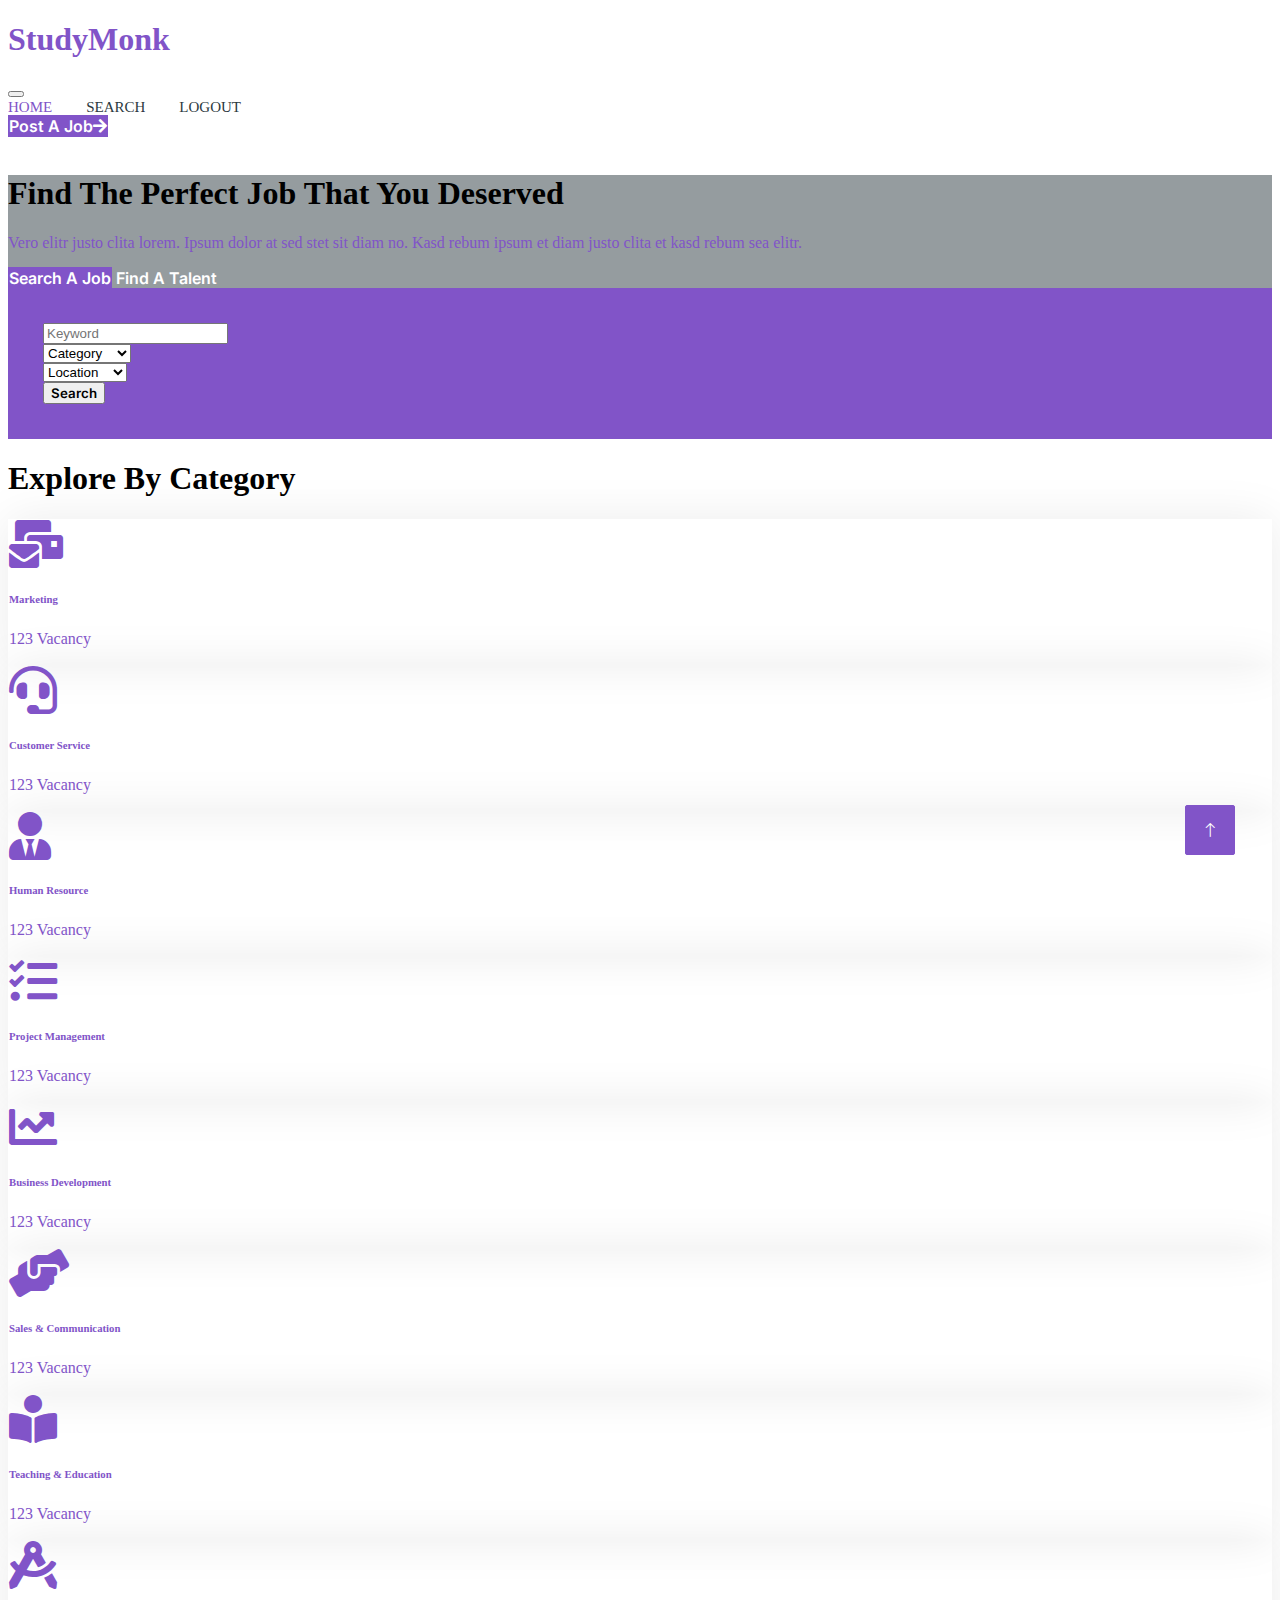
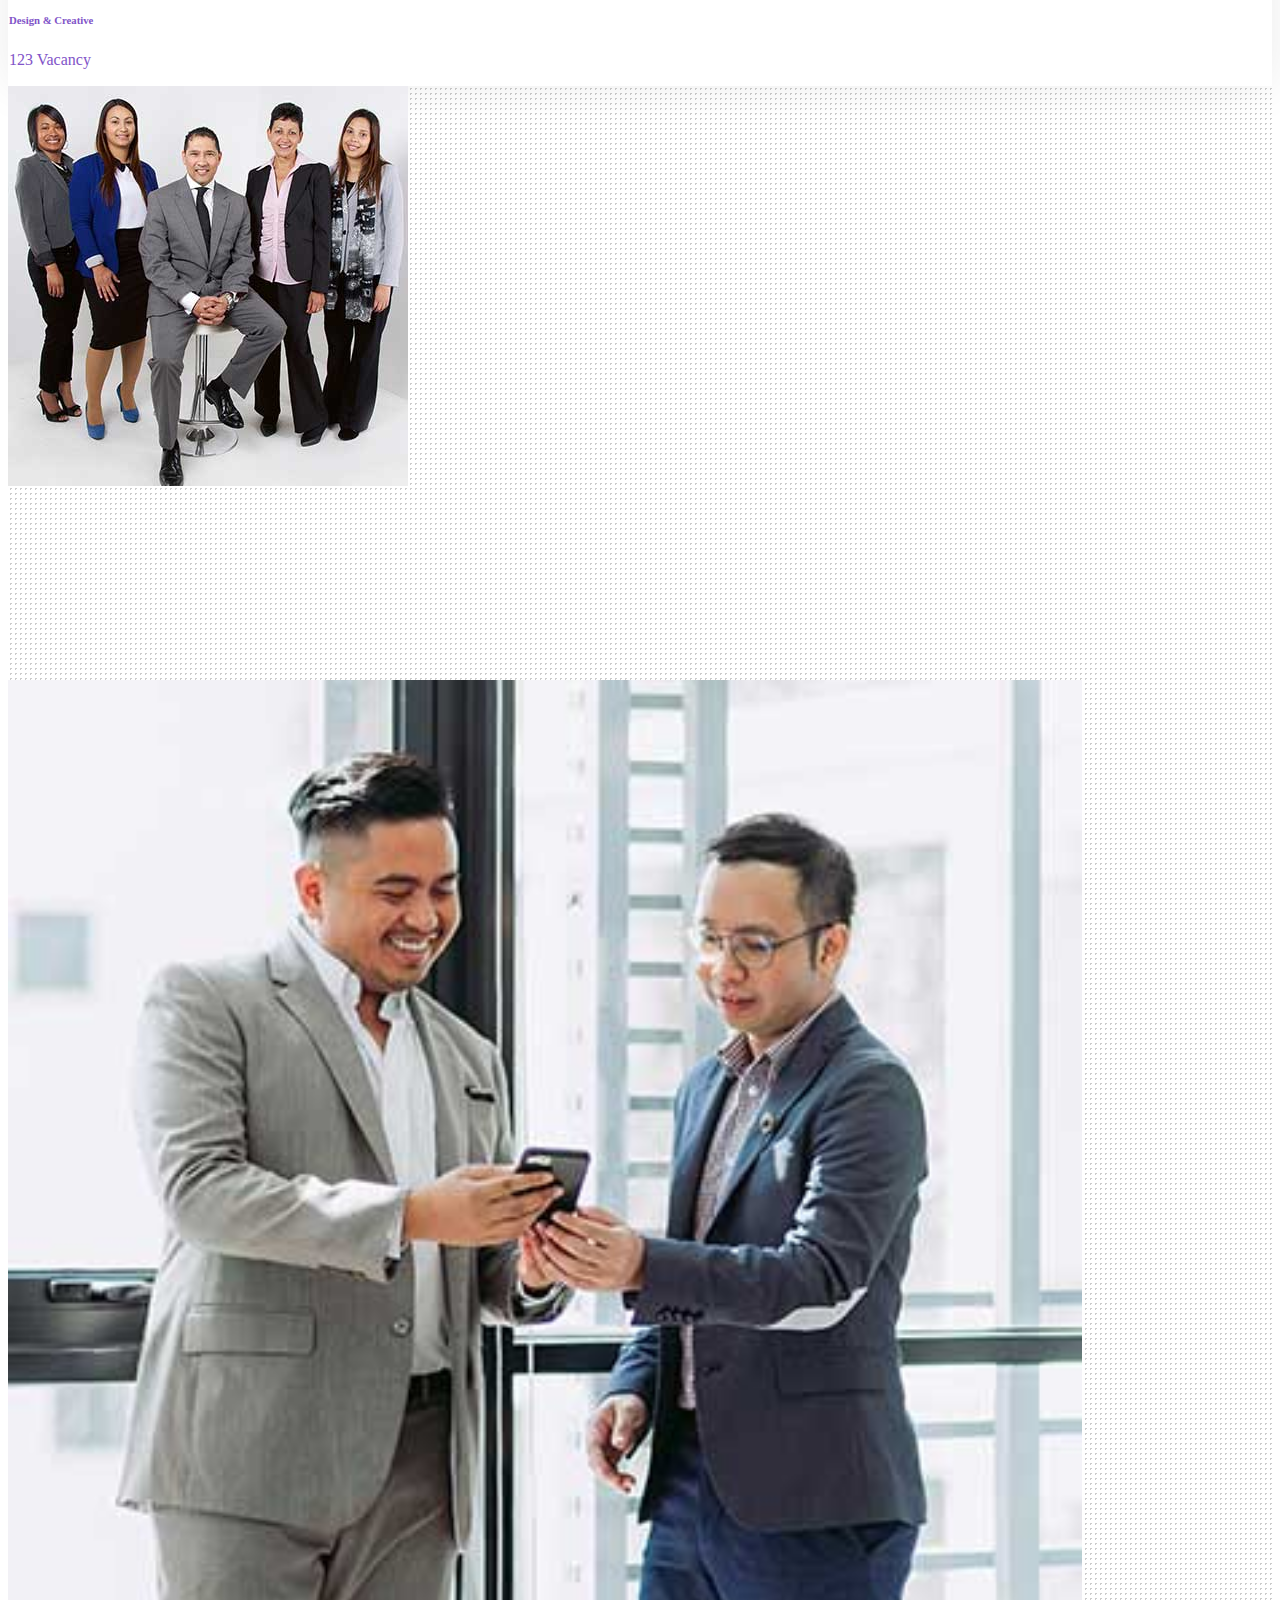
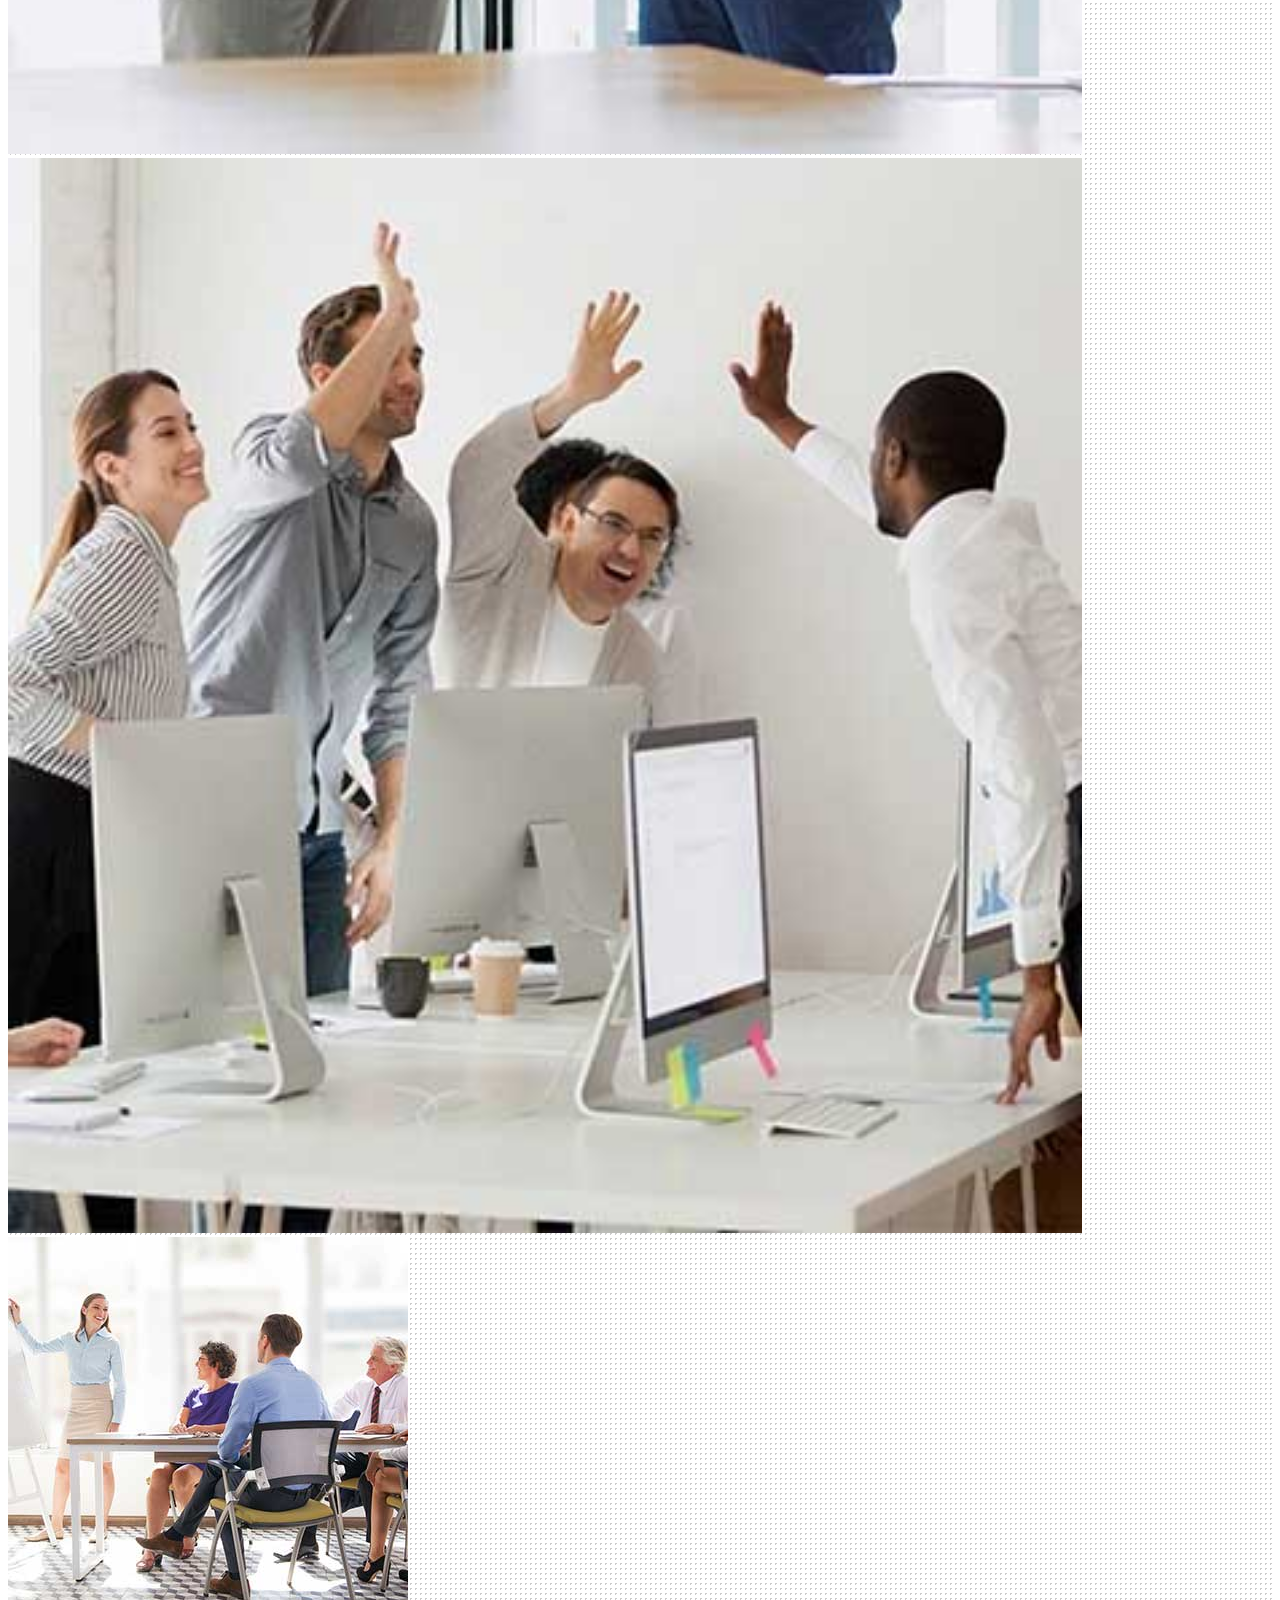
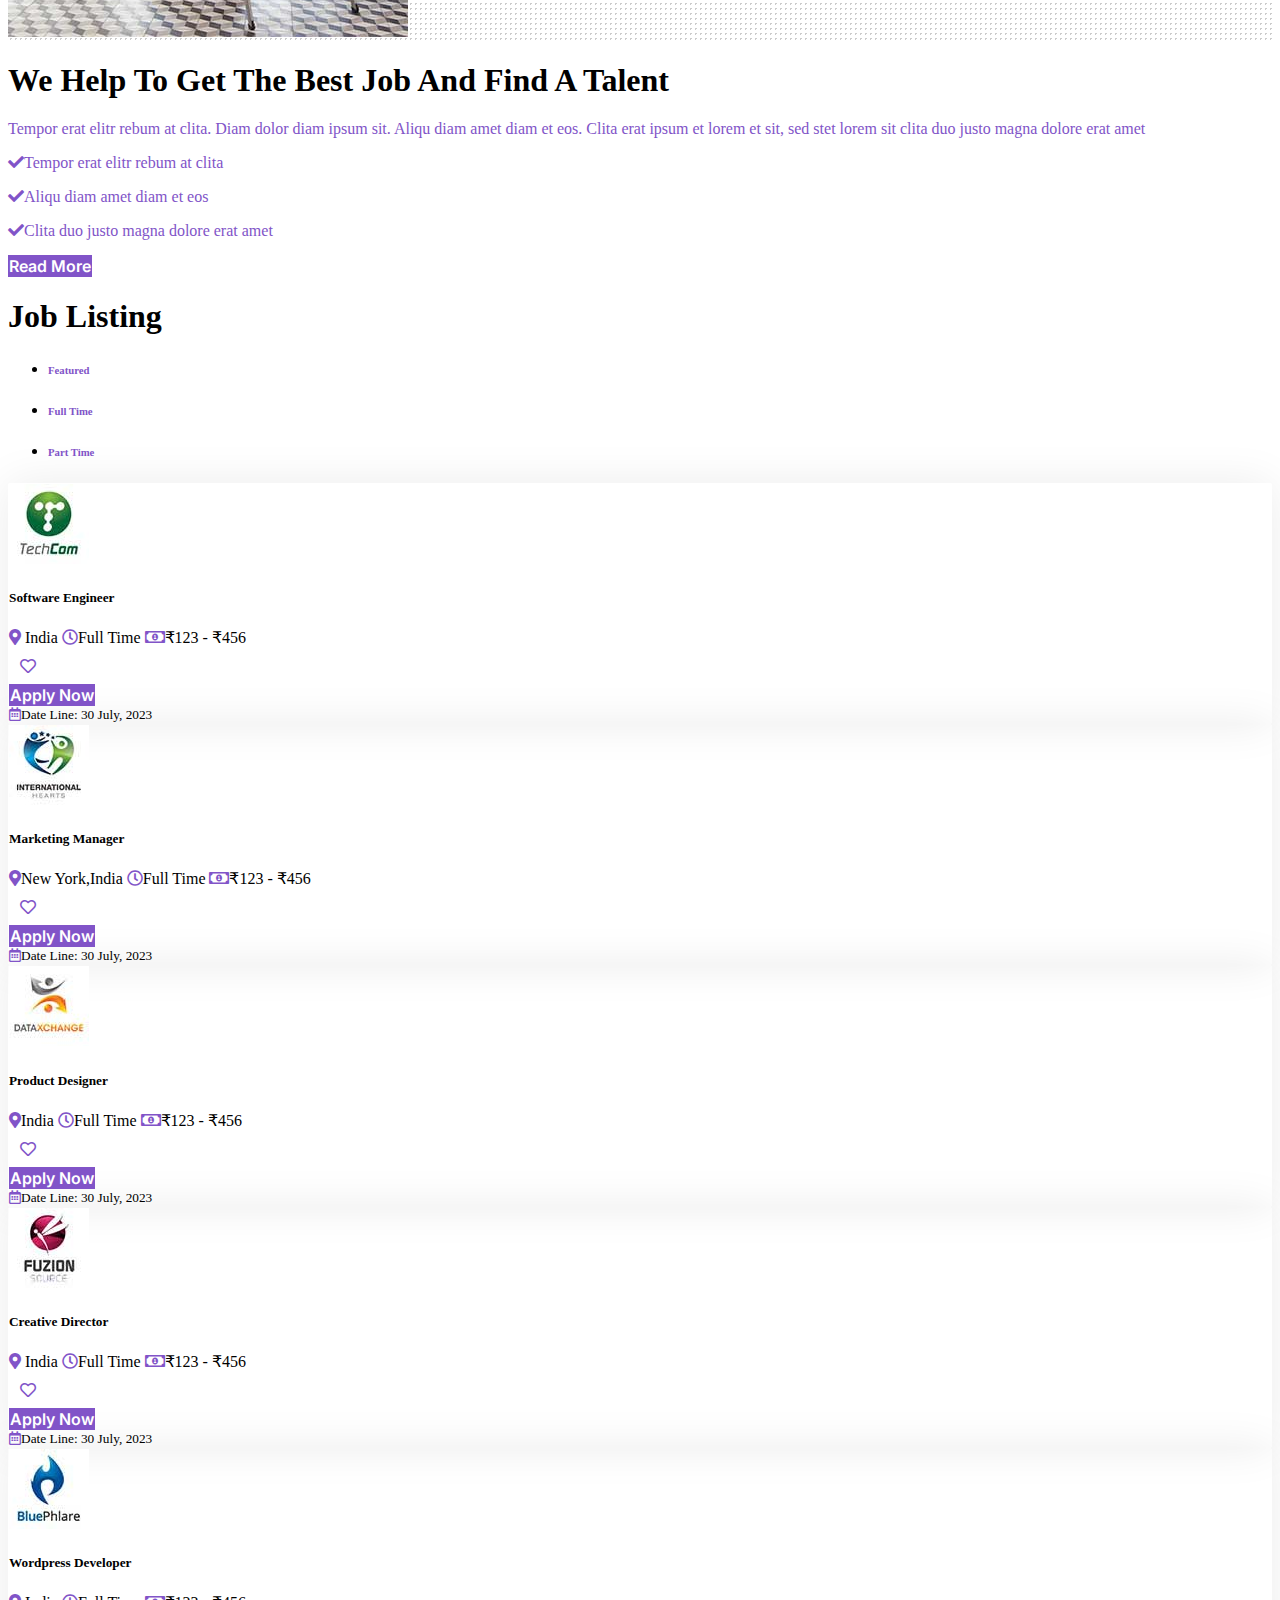
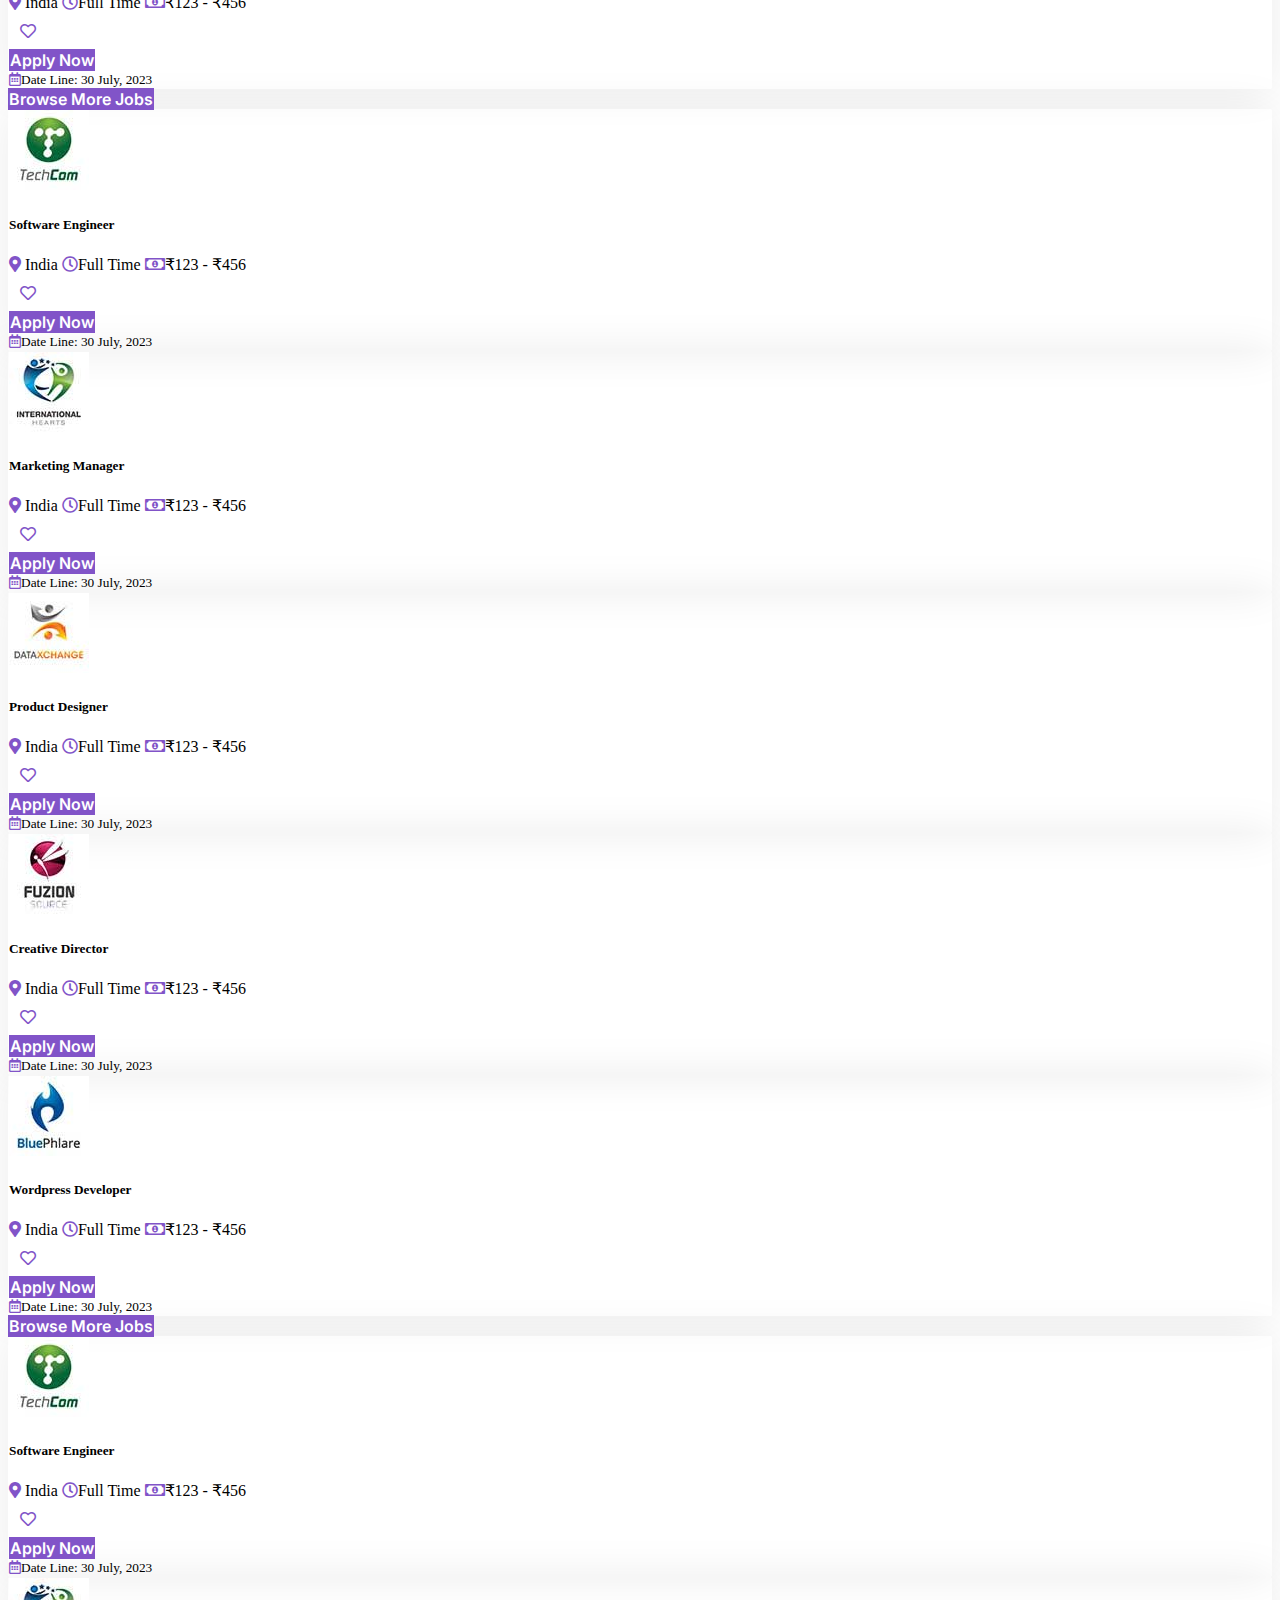
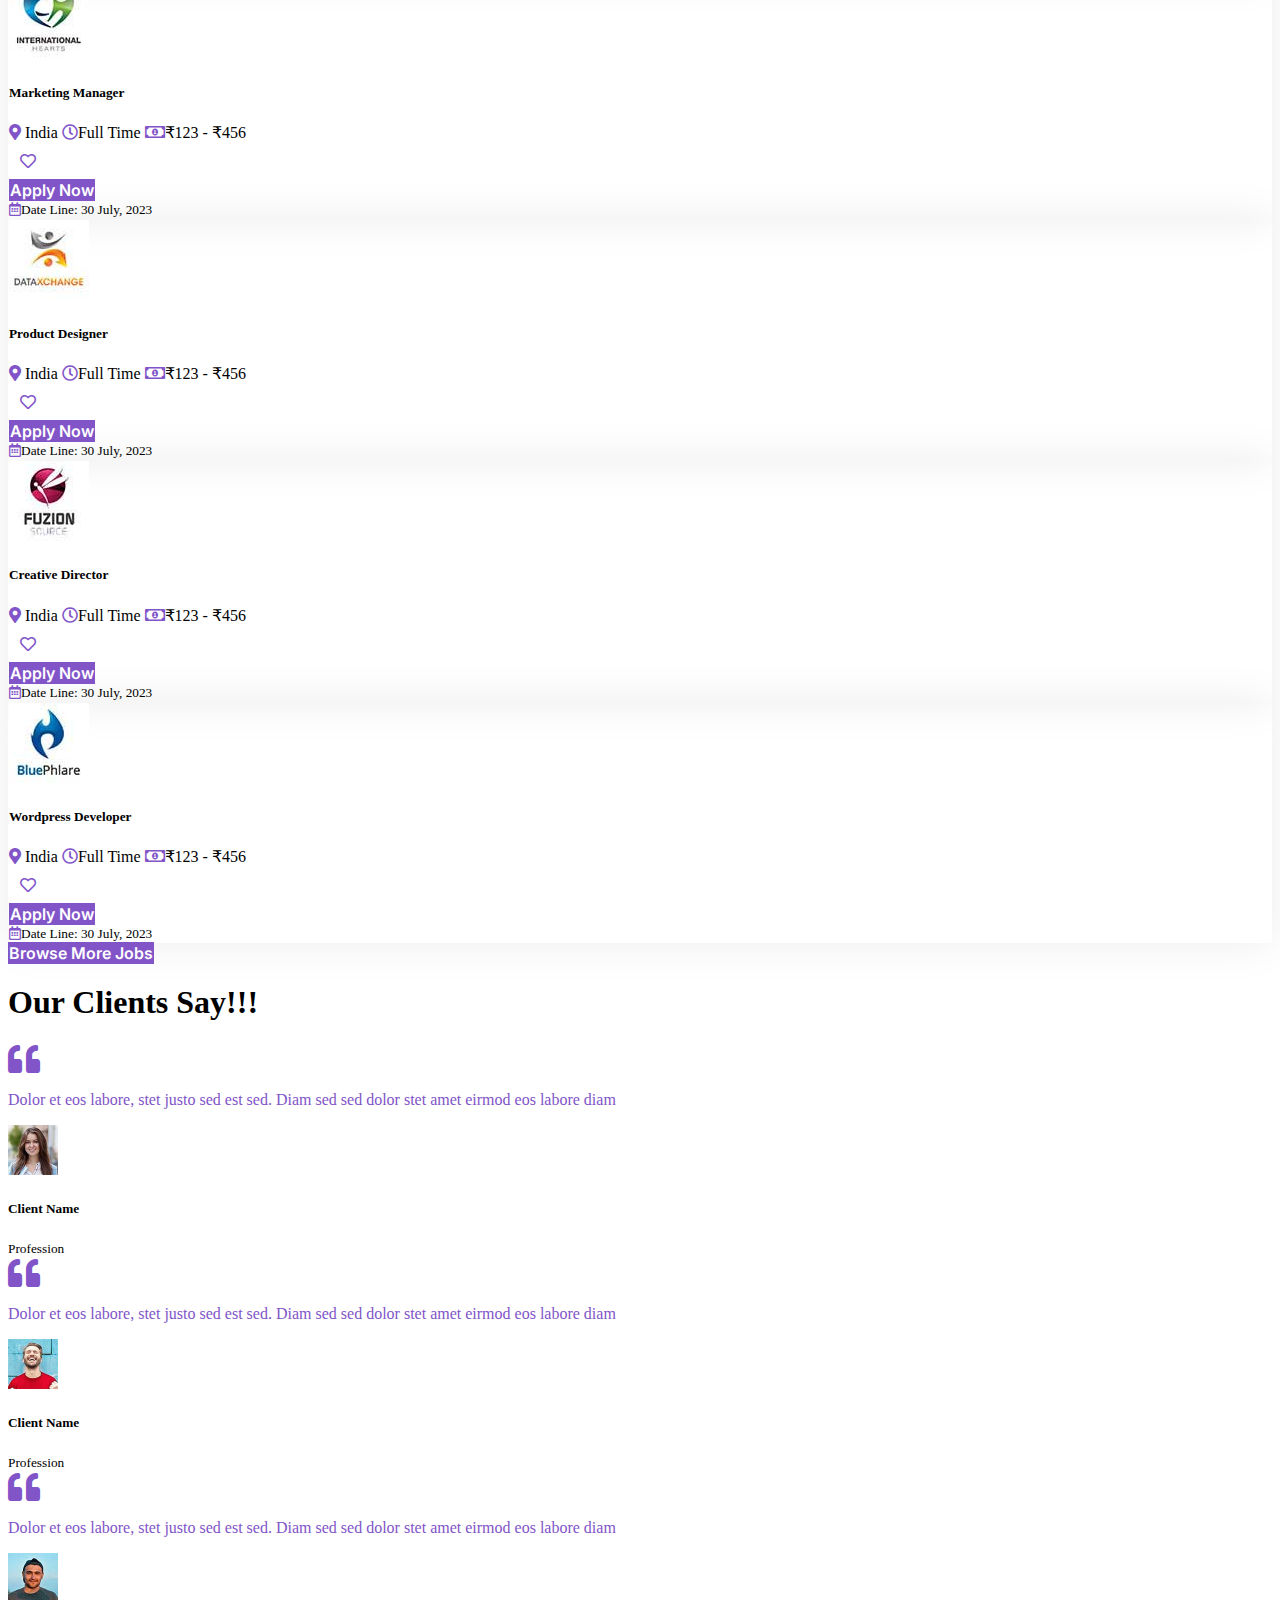
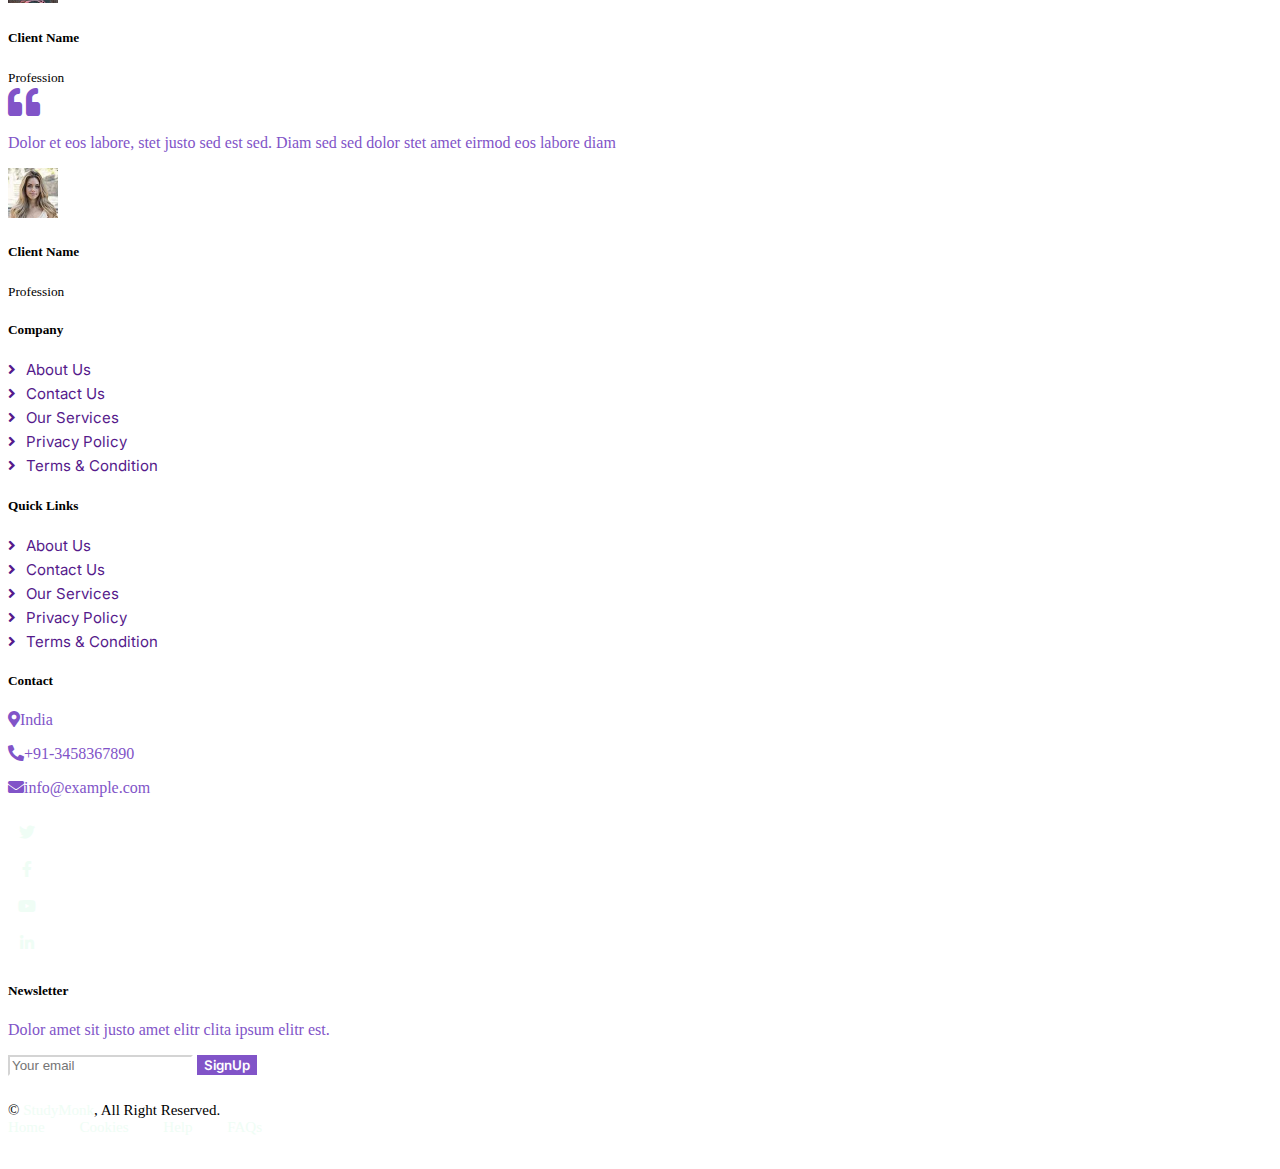
==== commit 1b2bc639: "code refactoring" ====
--- a/home.html
+++ b/home.html
@@ -46,10 +46,9 @@
         </nav>
         <!-- Navbar End -->
 
-        <!-- Carousel Start -->
         <div class="container-fluid p-0">
-            <div class="owl-carousel header-carousel position-relative">
-                <div class="owl-carousel-item position-relative">
+            <div class="position-relative">
+                <div class="position-relative">
                     <img class="img-fluid" src="./img/headway-5QgIuuBxKwM-unsplash.jpg" alt="">
                     <div class="position-absolute top-0 start-0 w-100 h-100 d-flex align-items-center"
                         style="background: rgba(43, 57, 64, .5);">
@@ -72,7 +71,6 @@
                 </div>
             </div>
         </div>
-        <!-- Carousel End -->
 
 
         <!-- Search Start -->
@@ -709,7 +707,7 @@
         <div class="container-xxl py-5 wow fadeInUp" data-wow-delay="0.1s">
             <div class="container">
                 <h1 class="text-center mb-5">Our Clients Say!!!</h1>
-                <div class="owl-carousel testimonial-carousel">
+                <div class="">
                     <div class="testimonial-item bg-light rounded p-4">
                         <i class="fa fa-quote-left fa-2x text-primary mb-3"></i>
                         <p>Dolor et eos labore, stet justo sed est sed. Diam sed sed dolor stet amet eirmod eos labore
